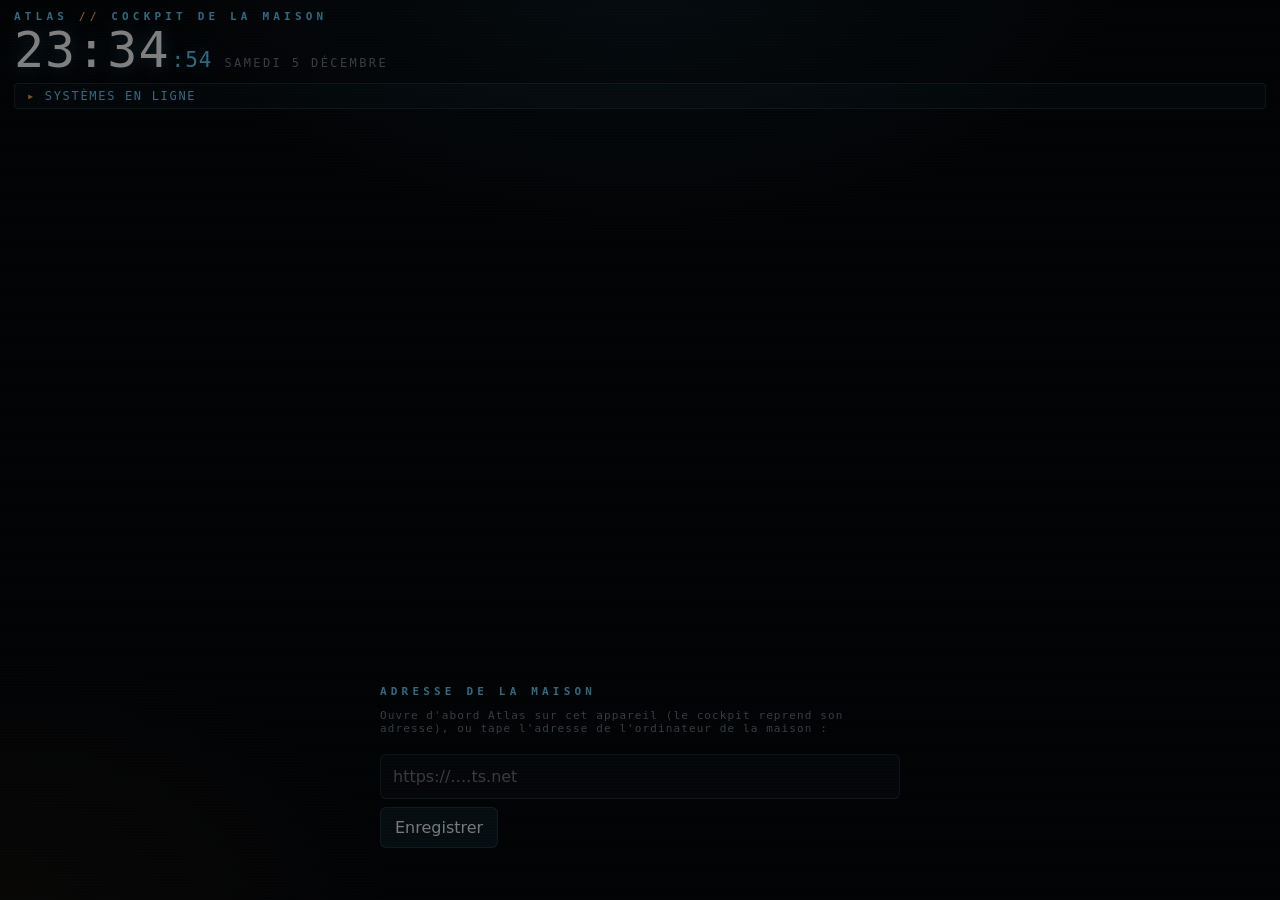
==== cockpit.html @ a4db7014 "v161 : tout le dimanche soir — le planning d'abord, puis les menus du lundi au dimanche faits pour l" ====
<!doctype html>
<html lang="fr">
<head>
<meta charset="utf-8">
<meta name="viewport" content="width=device-width, initial-scale=1, viewport-fit=cover">
<meta name="theme-color" content="#04060a">
<title>Cockpit Atlas</title>
<style>
  :root { --bg: #04060a; --carte: rgba(10, 14, 20, .94); --ambre: #ffb547; --ambre2: #ffd9a0; --cyan: #5fd3ff; --texte: #eef3f8; --doux: rgba(190, 215, 235, .55);
    --ligne: rgba(95, 211, 255, .16); --ligneA: rgba(255, 181, 71, .28); --ok: #6ef0b8; --alerte: #ff6b4a; color-scheme: dark; }
  * { box-sizing: border-box; -webkit-tap-highlight-color: transparent; }
  html, body { margin: 0; background: var(--bg); color: var(--texte); font-family: system-ui, -apple-system, 'Segoe UI', Roboto, sans-serif; }
  body { padding: 10px 14px 12px; min-height: 100vh; overflow-x: hidden; display: flex; flex-direction: column;
    background: radial-gradient(55% 45% at 50% -5%, rgba(95, 211, 255, .09), transparent 70%), radial-gradient(45% 40% at 0% 100%, rgba(255, 181, 71, .05), transparent 70%), var(--bg); }
  body::before { content: ''; position: fixed; inset: 0; pointer-events: none; z-index: 7; background: repeating-linear-gradient(0deg, rgba(255, 255, 255, .018) 0 1px, transparent 1px 3px); }
  body.nuit::after { content: ''; position: fixed; inset: 0; background: rgba(0, 0, 0, .5); pointer-events: none; z-index: 8; }
  .mono { font-family: ui-monospace, 'DejaVu Sans Mono', 'Roboto Mono', monospace; }
  svg.ic { width: 22px; height: 22px; fill: none; stroke: currentColor; stroke-width: 1.6; stroke-linecap: round; stroke-linejoin: round; }

  /* l'en-tête */
  header { display: grid; grid-template-columns: auto 1fr; grid-template-areas: 'titre etat' 'bandeau bandeau'; align-items: center; gap: 8px 14px; margin-bottom: 8px; }
  header > div:first-child { grid-area: titre; } .etat { grid-area: etat; } .bandeau { grid-area: bandeau; }
  .marque { font: 600 11px ui-monospace, monospace; letter-spacing: .38em; color: var(--cyan); }
  .marque b { color: var(--ambre); font-weight: 600; }
  .horloge { display: flex; align-items: baseline; gap: 12px; margin-top: 2px; }
  .heure { font: 200 clamp(34px, 4vw, 50px)/1 ui-monospace, monospace; letter-spacing: .02em; color: #fff; text-shadow: 0 0 18px rgba(95, 211, 255, .35); }
  .heure small { font-size: .42em; color: var(--cyan); margin-left: 2px; }
  .date { font: 12px ui-monospace, monospace; letter-spacing: .2em; color: var(--doux); text-transform: uppercase; }
  .bandeau { border: 1px solid var(--ligne); border-radius: 4px; padding: 5px 12px; font: 12px ui-monospace, monospace; letter-spacing: .14em; color: var(--cyan); white-space: nowrap; overflow: hidden; text-overflow: ellipsis; background: rgba(95, 211, 255, .04); }
  .bandeau span { transition: opacity .5s; }
  .bandeau::before { content: '▸ '; color: var(--ambre); }
  .etat { display: flex; gap: 8px; flex-wrap: wrap; justify-content: flex-end; }
  .puce { display: flex; align-items: center; gap: 7px; border: 1px solid var(--ligne); border-radius: 8px; padding: 6px 9px; font: 10.5px ui-monospace, monospace; letter-spacing: .08em; color: var(--doux); text-transform: uppercase; white-space: nowrap; }
  .puce b { color: var(--texte); font-weight: 600; }
  .puce.reglages { cursor: pointer; background: none; padding: 5px 7px; color: var(--doux); } .puce.reglages svg.ic { width: 16px; height: 16px; } .puce.reglages:active { color: var(--cyan); border-color: var(--cyan); }
  .led { width: 7px; height: 7px; border-radius: 50%; background: var(--doux); flex: 0 0 auto; }
  .led.ok { background: var(--ok); box-shadow: 0 0 8px var(--ok); } .led.al { background: var(--alerte); box-shadow: 0 0 8px var(--alerte); animation: clig 1.2s steps(2) infinite; } .led.am { background: var(--ambre); box-shadow: 0 0 8px var(--ambre); }
  @keyframes clig { 50% { opacity: .25; } }

  /* la grille : trois colonnes, sans défilement (tablette en paysage) ; la hauteur VISIBLE (dvh : sans la barre de Chrome) */
  body { height: 100vh; height: 100dvh; min-height: 0; } header { flex: 0 0 auto; }
  main { display: grid; gap: 10px; grid-template-columns: minmax(250px, 285px) minmax(0, 1fr) minmax(280px, 335px); flex: 1 1 auto; min-height: 0; }
  .col { display: flex; flex-direction: column; gap: 10px; min-height: 0; }
  .carte { position: relative; background: var(--carte); border: 1px solid var(--ligne); border-radius: 6px; padding: 12px 13px 13px; min-width: 0; min-height: 0; display: flex; flex-direction: column; }
  .carte::before, .carte::after { content: ''; position: absolute; width: 12px; height: 12px; border-color: var(--cyan); border-style: solid; opacity: .8; pointer-events: none; }
  .carte::before { left: -1px; top: -1px; border-width: 2px 0 0 2px; border-top-left-radius: 6px; }
  .carte::after { right: -1px; bottom: -1px; border-width: 0 2px 2px 0; border-bottom-right-radius: 6px; }
  .carte.grand { flex: 1; }
  .carte h2 { margin: 0 0 10px; font: 600 10.5px ui-monospace, monospace; letter-spacing: .32em; color: var(--cyan); display: flex; justify-content: space-between; align-items: center; gap: 8px; flex: 0 0 auto; }
  .carte h2 i { font-style: normal; color: var(--ambre); margin-right: 8px; }
  .carte h2 span { color: var(--doux); letter-spacing: .12em; font-weight: 400; font-size: 10px; }
  .defile { overflow-y: auto; min-height: 0; scrollbar-width: thin; scrollbar-color: rgba(95, 211, 255, .35) transparent; }
  .defile::-webkit-scrollbar { width: 3px; } .defile::-webkit-scrollbar-thumb { background: rgba(95, 211, 255, .35); border-radius: 2px; } /* une fine barre : il y a la suite plus bas */

  /* les scènes */
  .scenes { display: grid; grid-template-columns: repeat(3, 1fr); gap: 7px; }
  .scene { position: relative; display: flex; flex-direction: column; align-items: center; justify-content: center; gap: 6px; min-height: 60px; padding: 8px 4px; border-radius: 4px; border: 1px solid var(--ligne); background: linear-gradient(180deg, rgba(95, 211, 255, .07), rgba(95, 211, 255, .02)); color: var(--cyan); cursor: pointer; transition: background .15s, transform .1s; }
  .scene span { font: 600 9.5px ui-monospace, monospace; letter-spacing: .14em; color: var(--texte); text-transform: uppercase; text-align: center; line-height: 1.25; }
  .scene:active { transform: scale(.96); background: rgba(95, 211, 255, .2); }
  .scene.danger { border-color: rgba(255, 107, 74, .6); color: var(--alerte); background: linear-gradient(180deg, rgba(255, 107, 74, .14), rgba(255, 107, 74, .04)); }
  .scene.fait { background: rgba(110, 240, 184, .2); border-color: var(--ok); color: var(--ok); }

  /* l'agenda : une ligne de temps */
  .rdv { position: relative; display: grid; grid-template-columns: 46px 1fr; gap: 8px; padding: 6px 0; font-size: 13.5px; }
  .rdv .h { font: 600 12.5px ui-monospace, monospace; color: var(--ambre2); }
  .rdv .t { border-left: 1px solid var(--ligneA); padding-left: 10px; position: relative; }
  .rdv .t::before { content: ''; position: absolute; left: -4px; top: 6px; width: 7px; height: 7px; border-radius: 50%; background: var(--bg); border: 1px solid var(--ambre); }
  .rdv.prochain .t::before { background: var(--ambre); box-shadow: 0 0 8px var(--ambre); }
  .rdv.passe { opacity: .35; }
  .jour { font: 10px ui-monospace, monospace; letter-spacing: .3em; color: var(--doux); margin: 10px 0 2px; }

  /* les marchés */
  .marche { display: grid; grid-template-columns: 1fr 1fr; gap: 7px; }
  .prix { border: 1px solid var(--ligne); border-radius: 4px; padding: 7px 9px 5px; }
  .prix .s { display: flex; justify-content: space-between; font: 10px ui-monospace, monospace; color: var(--doux); letter-spacing: .14em; }
  .prix .p { font: 500 16px ui-monospace, monospace; margin-top: 2px; }
  .prix svg { width: 100%; height: 22px; display: block; margin-top: 3px; }
  .haut { color: var(--ok); } .bas { color: var(--alerte); }

  /* le plan */
  #plan { flex: 1; min-height: 0; display: flex; } #plan svg { width: 100%; height: 100%; display: block; }
  #plan .piece { cursor: pointer; }
  #plan text { font-family: ui-monospace, monospace; pointer-events: none; }
  @keyframes onde { 0% { r: 7; opacity: .9; } 100% { r: 26; opacity: 0; } }
  #plan .onde { animation: onde 1.6s ease-out infinite; }
  @keyframes tourne { to { transform: rotate(360deg); } }
  #plan .radar { transform-box: fill-box; transform-origin: center; animation: tourne 7s linear infinite; }

  /* les lumières */
  .grille { display: grid; grid-template-columns: repeat(auto-fill, minmax(116px, 1fr)); gap: 7px; }
  .carte.lum { flex: 0 1 auto; max-height: 44%; }
  .tuile { position: relative; border: 1px solid var(--ligne); border-radius: 4px; padding: 8px 10px; background: rgba(255, 255, 255, .015); cursor: pointer; user-select: none; min-height: 56px; display: flex; flex-direction: column; justify-content: space-between; transition: background .25s, border-color .25s; }
  .tuile .nom { font-size: 13px; line-height: 1.2; }
  .tuile .val { font: 10.5px ui-monospace, monospace; letter-spacing: .1em; color: var(--doux); text-transform: uppercase; }
  .tuile.on { background: linear-gradient(180deg, rgba(255, 181, 71, .2), rgba(255, 181, 71, .07)); border-color: rgba(255, 181, 71, .7); }
  .tuile.on .val { color: var(--ambre2); }
  .tuile.on::after { content: ''; position: absolute; right: 8px; top: 9px; width: 6px; height: 6px; border-radius: 50%; background: var(--ambre); box-shadow: 0 0 8px var(--ambre); }
  .tuile.hs { opacity: .35; }
  .tuile input[type=range] { width: 100%; accent-color: var(--ambre); margin: 6px 0 0; height: 20px; }

  /* les caméras */
  .cams { display: grid; grid-template-columns: repeat(2, 1fr); gap: 7px; flex: 0 0 auto; }
  .cam { position: relative; border: 1px solid var(--ligne); border-radius: 4px; overflow: hidden; background: #010203; aspect-ratio: 16 / 10; cursor: pointer; }
  .cam img { width: 100%; height: 100%; object-fit: cover; display: block; filter: saturate(.85) contrast(1.05); }
  .cam .lab { position: absolute; left: 7px; top: 6px; font: 9.5px ui-monospace, monospace; letter-spacing: .16em; color: var(--texte); text-shadow: 0 0 4px #000; }
  .cam .info { position: absolute; right: 7px; bottom: 6px; font: 9.5px ui-monospace, monospace; letter-spacing: .1em; color: var(--doux); text-shadow: 0 0 4px #000; }
  .cam .vide { position: absolute; inset: 0; display: grid; place-items: center; font: 10px ui-monospace, monospace; letter-spacing: .14em; color: var(--doux); text-align: center; padding: 6px; background: repeating-linear-gradient(45deg, rgba(95, 211, 255, .03) 0 6px, transparent 6px 12px); }
  .cam .rec { position: absolute; right: 7px; top: 6px; font: 600 9.5px ui-monospace, monospace; color: var(--alerte); letter-spacing: .14em; animation: clig 1s steps(2) infinite; }
  .cam.mouv { border-color: var(--alerte); }
  .cam .surv { position: absolute; right: 7px; top: 6px; font: 600 9.5px ui-monospace, monospace; color: #ff8a70; letter-spacing: .14em; text-shadow: 0 0 6px rgba(255, 107, 74, .6); }
  .cam .repos { position: absolute; right: 7px; top: 6px; font: 9.5px ui-monospace, monospace; color: var(--doux); letter-spacing: .14em; }
  .cam.hs .lab { color: var(--alerte); }

  /* le journal d'alertes */
  .log { font: 12px/1.45 ui-monospace, monospace; }
  .entree { display: grid; grid-template-columns: auto 1fr; gap: 8px; padding: 6px 0 6px 8px; border-left: 2px solid var(--ligne); margin-bottom: 4px; }
  .entree .h { color: var(--doux); }
  .entree .g { color: var(--cyan); letter-spacing: .1em; }
  .entree .t { grid-column: 1 / -1; color: var(--texte); font-family: system-ui, sans-serif; font-size: 12.5px; }
  .entree.urgent { border-left-color: var(--alerte); background: rgba(255, 107, 74, .06); } .entree.urgent .g { color: var(--alerte); }
  .entree.attention { border-left-color: var(--ambre); }
  .entree img { width: 100%; max-height: 90px; object-fit: cover; border-radius: 3px; grid-column: 1 / -1; opacity: .9; }
  .muted { color: var(--doux); font: 11px ui-monospace, monospace; letter-spacing: .1em; }
  .reserve { height: 150px; flex: 0 0 auto; } /* le coin d'Atlas (son visage, en bas à droite) */

  /* le poste de travail (l'ordinateur) : la session de trading, la boîte noire */
  .travail .prix svg { height: 46px; } .travail .prix .p { font-size: 20px; }
  .sess { display: grid; grid-template-columns: repeat(4, minmax(0, 1fr)); gap: 8px; }
  .kpi { border: 1px solid var(--ligne); border-radius: 4px; padding: 8px 10px; }
  .kpi .k { font: 10px ui-monospace, monospace; letter-spacing: .16em; color: var(--doux); }
  .kpi .v { font: 500 20px ui-monospace, monospace; margin-top: 3px; white-space: nowrap; overflow: hidden; text-overflow: ellipsis; }
  .jauge { height: 5px; border-radius: 3px; background: rgba(255, 255, 255, .06); margin-top: 7px; overflow: hidden; } .jauge i { display: block; height: 100%; background: var(--ok); }
  .trades { width: 100%; border-collapse: collapse; font: 12px ui-monospace, monospace; }
  .trades th { text-align: left; font-weight: 400; color: var(--doux); letter-spacing: .14em; font-size: 10px; padding: 4px 6px; border-bottom: 1px solid var(--ligne); }
  .trades td { padding: 6px; border-bottom: 1px solid rgba(95, 211, 255, .06); } .trades tr.ouvert td { color: var(--ambre2); }

  /* le démarrage */
  #boot { position: fixed; inset: 0; z-index: 20; background: var(--bg); display: grid; place-items: center; transition: opacity .6s; }
  #boot div { font: 12px/2 ui-monospace, monospace; letter-spacing: .25em; color: var(--cyan); min-width: 340px; }
  #boot p { margin: 0; opacity: 0; transition: opacity .3s; } #boot p.v { opacity: 1; } #boot b { color: var(--ok); font-weight: 400; float: right; }
  .toast { position: fixed; left: 50%; top: 12px; transform: translateX(-50%); z-index: 9; padding: 9px 16px; border-radius: 6px; background: rgba(4, 6, 10, .96); border: 1px solid var(--cyan); color: var(--cyan); font: 12px ui-monospace, monospace; letter-spacing: .14em; opacity: 0; transition: opacity .3s; pointer-events: none; text-transform: uppercase; }
  .config { max-width: 520px; margin: 40px auto; }
  .config input { width: 100%; font: inherit; padding: 12px; border-radius: 6px; border: 1px solid var(--ligne); background: var(--carte); color: var(--texte); margin: 8px 0; }
  .config button { font: inherit; color: var(--texte); background: rgba(95, 211, 255, .1); border: 1px solid var(--ligne); border-radius: 6px; padding: 10px 14px; }
  /* la salle de contrôle (les 4 écrans de l'ordinateur) : une seule vue par écran, en grand — cockpit.html?vue=jumeau|cameras|marches|journal */
  html body.vue main { grid-template-columns: minmax(0, 1fr); grid-template-rows: minmax(0, 1fr); grid-template-areas: none; height: auto; } html body.vue .col { display: contents; } html body.vue .carte { grid-area: auto; max-height: none; } body.vue .reserve, body.vue section.carte { display: none; }
  body.vue-jumeau section.z-plan, body.vue-cameras section.z-cams, body.vue-journal section.z-log, body.vue-marches section.z-marche, body.vue-marches section.z-agenda { display: flex; flex: 1 1 auto; min-height: 0; }
  html body.vue-marches main { grid-template-columns: minmax(0, 1fr) minmax(0, 1.6fr); }
  body.vue-cameras .cams { flex: 1; min-height: 0; grid-auto-rows: minmax(0, 1fr); } body.vue-cameras .cam { aspect-ratio: auto; } body.vue-cameras .cam .lab, body.vue-cameras .cam .rec, body.vue-cameras .cam .surv, body.vue-cameras .cam .repos { font-size: 13px; } body.vue-cameras .cam .vide { font-size: 14px; }
  body.vue-marches .marche { flex: 1; min-height: 0; grid-auto-rows: minmax(0, 1fr); gap: 12px; } body.vue-marches .prix { display: flex; flex-direction: column; padding: 16px 20px; }
  body.vue-marches .prix .s { font-size: 15px; } body.vue-marches .prix .p { font-size: clamp(34px, 3.4vw, 58px); margin-top: 8px; } body.vue-marches .prix svg { flex: 1; height: auto; min-height: 60px; margin-top: 12px; }
  body.vue-marches .rdv { font-size: 19px; grid-template-columns: 70px 1fr; padding: 9px 0; } body.vue-marches .rdv .h { font-size: 17px; } body.vue-marches .jour { font-size: 13px; } body.vue-marches #agenda { overflow-y: auto; }
  body.vue-journal .log { font-size: 15px; } body.vue-journal .entree .t { font-size: 16px; } body.vue-journal .entree img { max-height: 220px; } body.vue-journal #alertes { overflow-y: auto; }
  body.vue .carte h2 { font-size: 13px; }
  /* le panneau de commandes : un bouton pour chaque chose qu'Atlas sait faire (en plus de la voix) */
  .puce.cmd { cursor: pointer; background: rgba(255, 181, 71, .08); border-color: var(--ligneA); color: var(--ambre2); font-weight: 600; }
  .puce.cmd svg.ic { width: 15px; height: 15px; } .puce.cmd:active { background: rgba(255, 181, 71, .22); }
  .scene.tout { border-color: var(--ligneA); color: var(--ambre); background: linear-gradient(180deg, rgba(255, 181, 71, .1), rgba(255, 181, 71, .02)); }
  button.vue { font: 600 9.5px ui-monospace, monospace; letter-spacing: .18em; color: var(--ambre); background: rgba(255, 181, 71, .07); border: 1px solid var(--ligneA); border-radius: 4px; padding: 4px 8px; cursor: pointer; }
  #pc { position: fixed; inset: 0; z-index: 30; display: flex; justify-content: center; align-items: stretch; padding: max(14px, env(safe-area-inset-top)) 14px max(14px, env(safe-area-inset-bottom));
    background: rgba(2, 4, 8, .82); backdrop-filter: blur(6px); -webkit-backdrop-filter: blur(6px); opacity: 0; pointer-events: none; transition: opacity .2s; }
  #pc.ouvert { opacity: 1; pointer-events: auto; }
  #pc .boite { position: relative; width: 100%; max-width: 1180px; display: grid; grid-template-columns: 190px minmax(0, 1fr); grid-template-rows: auto minmax(0, 1fr); gap: 12px 16px;
    background: var(--carte); border: 1px solid var(--ligne); border-radius: 8px; padding: 16px 18px; box-shadow: 0 0 60px rgba(95, 211, 255, .08); transform: translateY(8px); transition: transform .2s; }
  #pc.ouvert .boite { transform: none; }
  #pc .boite::before, #pc .boite::after { content: ''; position: absolute; width: 14px; height: 14px; border-color: var(--ambre); border-style: solid; pointer-events: none; }
  #pc .boite::before { left: -1px; top: -1px; border-width: 2px 0 0 2px; border-top-left-radius: 8px; } #pc .boite::after { right: -1px; bottom: -1px; border-width: 0 2px 2px 0; border-bottom-right-radius: 8px; }
  #pc .tete { grid-column: 1 / -1; display: flex; align-items: center; gap: 14px; }
  #pc .titre { font: 600 11px ui-monospace, monospace; letter-spacing: .34em; color: var(--cyan); white-space: nowrap; } #pc .titre b { color: var(--ambre); font-weight: 600; }
  #pc .cherche { flex: 1; min-width: 0; position: relative; }
  #pc .cherche input { width: 100%; font: 14px ui-monospace, monospace; letter-spacing: .04em; color: var(--texte); background: rgba(95, 211, 255, .04); border: 1px solid var(--ligne); border-radius: 6px; padding: 10px 12px 10px 36px; outline: none; }
  #pc .cherche input:focus { border-color: var(--cyan); } #pc .cherche svg.ic { position: absolute; left: 10px; top: 50%; transform: translateY(-50%); width: 17px; height: 17px; color: var(--doux); }
  #pc .ferme { flex: 0 0 auto; width: 40px; height: 40px; display: grid; place-items: center; border-radius: 6px; border: 1px solid var(--ligne); background: none; color: var(--doux); cursor: pointer; }
  #pc .ferme:active { color: var(--cyan); border-color: var(--cyan); }
  #pc nav { display: flex; flex-direction: column; gap: 4px; overflow-y: auto; min-height: 0; scrollbar-width: none; }
  #pc nav button { display: flex; align-items: center; gap: 10px; text-align: left; font: 600 10.5px ui-monospace, monospace; letter-spacing: .16em; color: var(--doux); text-transform: uppercase; background: none; border: 1px solid transparent; border-radius: 5px; padding: 9px 10px; cursor: pointer; white-space: nowrap; }
  #pc nav button svg.ic { width: 17px; height: 17px; flex: 0 0 auto; } #pc nav button i { font-style: normal; margin-left: auto; color: rgba(190, 215, 235, .35); font-weight: 400; }
  #pc nav button.on { color: var(--ambre2); border-color: var(--ligneA); background: rgba(255, 181, 71, .07); } #pc nav button.on svg.ic { color: var(--ambre); }
  #pc .liste { overflow-y: auto; min-height: 0; padding-right: 4px; scrollbar-width: thin; scrollbar-color: rgba(95, 211, 255, .35) transparent; overscroll-behavior: contain; }
  #pc .groupe { font: 600 10px ui-monospace, monospace; letter-spacing: .32em; color: var(--cyan); margin: 4px 0 8px; display: flex; align-items: center; gap: 10px; }
  #pc .groupe::after { content: ''; flex: 1; height: 1px; background: var(--ligne); } #pc .groupe:not(:first-child) { margin-top: 18px; }
  #pc .tuiles { display: grid; grid-template-columns: repeat(auto-fill, minmax(168px, 1fr)); gap: 8px; }
  #pc .cmd-b { position: relative; display: grid; grid-template-columns: auto minmax(0, 1fr); grid-template-rows: auto auto; column-gap: 10px; align-items: center; text-align: left; min-height: 62px; padding: 9px 11px; border-radius: 5px;
    border: 1px solid var(--ligne); background: linear-gradient(180deg, rgba(95, 211, 255, .06), rgba(95, 211, 255, .015)); color: var(--cyan); cursor: pointer; font: inherit; transition: background .15s, transform .1s, border-color .15s; }
  #pc .cmd-b svg.ic { grid-row: 1 / 3; width: 21px; height: 21px; }
  #pc .cmd-b b { font-weight: 500; font-size: 13.5px; line-height: 1.2; color: var(--texte); }
  #pc .cmd-b small { font: 10px/1.3 ui-monospace, monospace; letter-spacing: .02em; color: var(--doux); margin-top: 3px; white-space: nowrap; overflow: hidden; text-overflow: ellipsis; }
  #pc .cmd-b.saisie::after { content: '…'; position: absolute; right: 8px; top: 4px; color: var(--ambre); font-weight: 700; } #pc .cmd-b.saisie b { padding-right: 12px; }
  #pc .cmd-b.sensible { border-color: rgba(255, 181, 71, .35); }
  #pc .cmd-b:active { transform: scale(.97); background: rgba(95, 211, 255, .18); }
  #pc .cmd-b.fait { background: rgba(110, 240, 184, .18); border-color: var(--ok); } #pc .cmd-b.fait svg.ic { color: var(--ok); }
  #pc .rien { font: 11px ui-monospace, monospace; letter-spacing: .12em; color: var(--doux); padding: 20px 0; }
  #pc .aide { font: 10px ui-monospace, monospace; letter-spacing: .12em; color: rgba(190, 215, 235, .4); margin-top: 16px; line-height: 1.6; }
  #pc .feuille { position: absolute; left: 50%; bottom: 18px; transform: translate(-50%, 20px); width: min(560px, calc(100% - 28px)); padding: 16px; border-radius: 8px; background: #071019; border: 1px solid var(--ambre);
    box-shadow: 0 0 40px rgba(255, 181, 71, .18); opacity: 0; pointer-events: none; transition: opacity .2s, transform .2s; z-index: 2; }
  #pc .feuille.vu { opacity: 1; pointer-events: auto; transform: translate(-50%, 0); }
  #pc .feuille label { display: block; font: 600 10.5px ui-monospace, monospace; letter-spacing: .24em; color: var(--ambre2); margin-bottom: 9px; text-transform: uppercase; }
  #pc .feuille .ligne { display: flex; gap: 8px; } #pc .feuille input { flex: 1; min-width: 0; font: 15px system-ui, sans-serif; color: var(--texte); background: rgba(255, 255, 255, .04); border: 1px solid var(--ligneA); border-radius: 6px; padding: 11px 12px; outline: none; }
  #pc .feuille button { font: 600 11px ui-monospace, monospace; letter-spacing: .16em; border-radius: 6px; padding: 0 14px; cursor: pointer; }
  #pc .feuille .ok { color: #1a1204; background: var(--ambre); border: 1px solid var(--ambre); } #pc .feuille .non { color: var(--doux); background: none; border: 1px solid var(--ligne); }
  #pc .feuille .ex { font: 10.5px ui-monospace, monospace; color: var(--doux); margin-top: 8px; letter-spacing: .04em; }
  /* une tablette en paysage un peu étroite : les colonnes des côtés se resserrent */
  @media (orientation: landscape) and (max-width: 1150px) {
    main { grid-template-columns: minmax(205px, 245px) minmax(0, 1fr) minmax(225px, 285px); }
    .puce { padding: 5px 7px; font-size: 9.5px; }
  }
  /* la tablette en portrait : deux colonnes, tout sur un seul écran (rien qui disparaît en bas) */
  @media (orientation: portrait) and (min-width: 700px) {
    body:not(.travail) main { grid-template-columns: 1fr 1fr; grid-template-rows: auto minmax(0, 1.3fr) auto minmax(0, 1fr) auto;
      grid-template-areas: 'scenes scenes' 'plan plan' 'cams log' 'lum log' 'agenda marche'; }
    body:not(.travail) .col { display: contents; } body:not(.travail) .reserve { display: none; }
    .z-scenes { grid-area: scenes; } .z-agenda { grid-area: agenda; } .z-marche { grid-area: marche; } .z-plan { grid-area: plan; } .z-lum { grid-area: lum; } .z-cams { grid-area: cams; } .z-log { grid-area: log; }
    body:not(.travail) .scenes { grid-template-columns: repeat(6, 1fr); } #agenda { max-height: 190px; } body:not(.travail) .carte.lum { max-height: none; }
  }
  /* un téléphone, ou une tablette en paysage très étroite : une seule colonne qui défile */
  @media (max-width: 699px), (orientation: landscape) and (max-width: 860px) {
    body { height: auto; }
    header { grid-template-columns: 1fr; grid-template-areas: 'titre' 'etat' 'bandeau'; } .etat { justify-content: flex-start; }
    main, body:not(.travail) main { grid-template-columns: minmax(0, 1fr); grid-template-rows: none; grid-template-areas: none; height: auto; }
    .col, body:not(.travail) .col { display: flex; } .z-scenes, .z-agenda, .z-marche, .z-plan, .z-lum, .z-cams, .z-log { grid-area: auto; }
    .carte.grand, .carte.lum { flex: 0 0 auto; max-height: none; } #plan { min-height: 430px; } #plan:not(:has(#jumeau)) { min-height: 0; } #plan:not(:has(#jumeau)) svg { height: auto; } .defile { overflow: visible; } .reserve { height: 96px; }
    .col { min-width: 0; } .carte h2 { flex-wrap: wrap; row-gap: 6px; } .carte h2 span { text-align: right; }
    .scenes { grid-template-columns: repeat(3, minmax(0, 1fr)); } .sess { grid-template-columns: repeat(2, minmax(0, 1fr)); } #noire { overflow-x: auto; }
    body { padding-left: max(10px, env(safe-area-inset-left)); padding-right: max(10px, env(safe-area-inset-right)); }
    .heure { font-size: 40px; } .date { font-size: 11px; letter-spacing: .14em; } .horloge { flex-wrap: wrap; gap: 4px 10px; }
    #pc { padding: 0; } #pc .boite { grid-template-columns: minmax(0, 1fr); grid-template-rows: auto auto minmax(0, 1fr); border-radius: 0; border: 0; padding: max(12px, env(safe-area-inset-top)) 12px max(12px, env(safe-area-inset-bottom)); }
    #pc .boite::before, #pc .boite::after { display: none; } #pc .titre { display: none; }
    #pc nav { flex-direction: row; overflow-x: auto; overflow-y: hidden; margin: 0 -12px; padding: 0 12px 2px; } #pc nav button { padding: 8px 10px; border-color: var(--ligne); } #pc nav button i { display: none; }
    #pc .tuiles { grid-template-columns: repeat(2, minmax(0, 1fr)); gap: 7px; } #pc .cmd-b { min-height: 64px; padding: 9px; column-gap: 8px; } #pc .cmd-b b { font-size: 13px; }
  }
</style>
</head>
<body>
<div id="boot"><div id="boot-l"></div></div>
<header>
  <div>
    <div class="marque" id="marque">ATLAS <b>//</b> COCKPIT DE LA MAISON</div>
    <div class="horloge"><div class="heure" id="heure">--:--</div><div class="date" id="date"></div></div>
  </div>
  <div class="bandeau"><span id="bandeau">SYSTÈMES EN LIGNE</span></div>
  <div class="etat" id="etat"></div>
</header>
<main id="main"></main>
<div class="toast" id="toast"></div>
<div id="config" class="config" hidden>
  <div class="marque">ADRESSE DE LA MAISON</div>
  <p class="muted">Ouvre d'abord Atlas sur cet appareil (le cockpit reprend son adresse), ou tape l'adresse de l'ordinateur de la maison :</p>
  <input id="adresse" placeholder="https://….ts.net" autocomplete="off">
  <button id="adresse-ok">Enregistrer</button>
</div>
<script>
'use strict';
/* Le cockpit de la maison, façon salle de contrôle : scènes, agenda, marchés, plan (avec le radar), lumières et prises,
   caméras, journal des alertes — en direct. Il reprend l'adresse de la maison des réglages d'Atlas (même appareil) ;
   tout passe par l'ordinateur de la maison (Tailscale). Pensé pour une tablette au mur : léger, sans émoji. */
const $ = s => document.querySelector(s);
const esc = s => String(s == null ? '' : s).replace(/[&<>"']/g, c => ({ '&': '&amp;', '<': '&lt;', '>': '&gt;', '"': '&quot;', "'": '&#39;' }[c]));
const N = t => String(t || '').toLowerCase().normalize('NFD').replace(/[̀-ͯ]/g, '').replace(/[^a-z0-9]+/g, ' ').trim();
const propre = t => String(t || '').replace(/[\p{Extended_Pictographic}️‍]/gu, '').replace(/\s+/g, ' ').trim(); // sans émoji
let S = {}; try { S = JSON.parse(localStorage.getItem('atlas-etat') || '{}'); } catch (e) { S = {}; }
const reglages = S.settings || {};
const DIESE = new URLSearchParams(location.hash.slice(1)); // la salle de contrôle donne l'adresse de la maison après le « # » (elle ne part jamais sur le réseau)
if (/^https:\/\/[^/]+$/.test(DIESE.get('maison') || '')) { try { localStorage.setItem('cockpit-adresse', DIESE.get('maison')); } catch (e) { /* rien */ } history.replaceState(null, '', location.pathname + location.search); }
const VUE = ['jumeau', 'cameras', 'marches', 'journal'].includes(new URLSearchParams(location.search).get('vue')) ? new URLSearchParams(location.search).get('vue') : '';
let ROOT = ''; try { ROOT = localStorage.getItem('cockpit-adresse') || ''; } catch (e) { /* rien */ }
if (!ROOT) ROOT = (reglages.localUrl || '').replace(/\/+$/, '').replace(/\/v1$/, '');
if (!/^https?:\/\//.test(ROOT) || /localhost:11434/.test(ROOT)) ROOT = '';
if (location.pathname.startsWith('/salle/')) ROOT = location.origin; // la salle de contrôle : servie par l'ordinateur de la maison lui-même
// la liaison avec l'ordinateur de la maison : si elle tombe (souvent Tailscale coupé sur la tablette), on le dit en grand
const liaison = { ok: Date.now(), ko: 0, perdue: false };
function liaisonMaj() {
  const perdue = liaison.ko > 0 && Date.now() - liaison.ok > 45000;
  if (perdue === liaison.perdue) return;
  liaison.perdue = perdue;
  let el = document.getElementById('liaison');
  if (perdue && !el) {
    el = document.createElement('div'); el.id = 'liaison';
    el.style.cssText = 'position:fixed;left:50%;top:50%;transform:translate(-50%,-50%);z-index:15;max-width:560px;width:calc(100% - 32px);padding:22px 24px;border-radius:8px;background:rgba(30,6,4,.96);border:1px solid var(--alerte);box-shadow:0 0 40px rgba(255,107,74,.35);text-align:center;font:13px/1.6 ui-monospace,monospace;letter-spacing:.06em;color:var(--texte)';
    el.innerHTML = '<div style="font-weight:600;letter-spacing:.3em;color:var(--alerte);margin-bottom:10px">LIAISON PERDUE AVEC LA MAISON</div>Cet écran ne joint plus l\'ordinateur de la maison : les lumières, les caméras et l\'agenda ne peuvent pas s\'afficher.<br><br>Sur cet appareil, ouvre l\'appli <b>Tailscale</b> et touche « Connecter ». Tout revient tout seul dès que la liaison est rétablie.<div class="muted" id="liaison-t" style="margin-top:10px"></div>';
    document.body.appendChild(el);
  }
  if (!perdue && el) { el.remove(); tout(); } // la liaison est revenue : on recharge tout
}
setInterval(() => { liaisonMaj(); const t = document.getElementById('liaison-t'); if (t) t.textContent = `DERNIER CONTACT : ${hh(new Date(liaison.ok))}`; }, 5000);
async function appel(chemin, corps, ms = 15000) {
  const ctl = new AbortController(), tm = setTimeout(() => ctl.abort(), ms);
  try {
    let r;
    try { r = await fetch(ROOT + chemin, { method: corps ? 'POST' : 'GET', headers: corps ? { 'Content-Type': 'application/json' } : {}, body: corps ? JSON.stringify(corps) : undefined, cache: 'no-store', signal: ctl.signal }); }
    catch (e) { liaison.ko++; liaisonMaj(); throw e; }
    liaison.ok = Date.now(); liaison.ko = 0; liaisonMaj();
    if (!r.ok) throw new Error(r.status);
    return /image/.test(r.headers.get('Content-Type') || '') ? r.blob() : r.json();
  } finally { clearTimeout(tm); }
}
const hh = d => `${String(d.getHours()).padStart(2, '0')}:${String(d.getMinutes()).padStart(2, '0')}`;
const nf = (v, d = 2) => Number(v).toLocaleString('fr-FR', { maximumFractionDigits: d, minimumFractionDigits: d });

/* ---------- les icônes (des traits, pas d'émoji) ---------- */
const IC = {
  power: '<path d="M12 3v8"/><path d="M6.3 6.6a8 8 0 1 0 11.4 0"/>',
  reglages: '<circle cx="12" cy="12" r="3"/><path d="M12 2.5v2.2M12 19.3v2.2M2.5 12h2.2M19.3 12h2.2M5.3 5.3l1.6 1.6M17.1 17.1l1.6 1.6M5.3 18.7l1.6-1.6M17.1 6.9l1.6-1.6"/>',
  porte: '<path d="M6 21V3h11v18"/><path d="M14 12h.01"/><path d="M3 21h18"/>',
  maison: '<path d="M3 11l9-7 9 7v10H3z"/><path d="M9 21v-6h6v6"/>',
  lune: '<path d="M20 14.5A8 8 0 1 1 9.5 4a6.5 6.5 0 0 0 10.5 10.5z"/>',
  soleil: '<circle cx="12" cy="12" r="4"/><path d="M12 2v2M12 20v2M4.9 4.9l1.4 1.4M17.7 17.7l1.4 1.4M2 12h2M20 12h2M4.9 19.1l1.4-1.4M17.7 6.3l1.4-1.4"/>',
  film: '<rect x="3" y="5" width="18" height="14" rx="2"/><path d="M7 5v14M17 5v14M3 9.5h4M3 14.5h4M17 9.5h4M17 14.5h4"/>',
  musique: '<path d="M9 18V5l11-2v13"/><circle cx="6" cy="18" r="3"/><circle cx="17" cy="16" r="3"/>',
  bouclier: '<path d="M12 3l8 3v6c0 5-3.5 8-8 9-4.5-1-8-4-8-9V6z"/><path d="M8.5 12l2.5 2.5 4.5-5"/>',
  radar: '<circle cx="12" cy="12" r="9"/><circle cx="12" cy="12" r="5"/><path d="M12 12l6.4-6.4"/>',
  manette: '<rect x="2" y="7" width="20" height="11" rx="5"/><path d="M7 10.5v4M5 12.5h4M15.5 11.5h.01M18 13.5h.01"/>',
  robot: '<rect x="5" y="8" width="14" height="11" rx="3"/><path d="M12 4v4M9 13h.01M15 13h.01M9.5 16h5"/>',
  alerte: '<path d="M12 3l10 18H2z"/><path d="M12 10v5M12 18h.01"/>',
  courbe: '<path d="M3 17l5-6 4 3 6-8 3 3"/><path d="M3 21h18"/>',
  oeil: '<path d="M2 12s3.5-7 10-7 10 7 10 7-3.5 7-10 7S2 12 2 12z"/><circle cx="12" cy="12" r="3"/>',
  boite: '<rect x="3" y="7" width="18" height="13" rx="2"/><path d="M3 11h18M10 15h4M7 7V4h10v3"/>',
  mail: '<rect x="3" y="5" width="18" height="14" rx="2"/><path d="M3 7l9 6 9-6"/>',
  stop: '<rect x="6" y="6" width="12" height="12" rx="2"/>',
  calendrier: '<rect x="3" y="5" width="18" height="16" rx="2"/><path d="M3 10h18M8 3v4M16 3v4"/>',
  trophee: '<path d="M8 21h8M12 17v4M7 4h10v5a5 5 0 0 1-10 0z"/><path d="M17 6h3v2a3 3 0 0 1-3 3M7 6H4v2a3 3 0 0 0 3 3"/>',
  grille: '<rect x="3.5" y="3.5" width="7" height="7" rx="1.5"/><rect x="13.5" y="3.5" width="7" height="7" rx="1.5"/><rect x="3.5" y="13.5" width="7" height="7" rx="1.5"/><rect x="13.5" y="13.5" width="7" height="7" rx="1.5"/>',
  loupe: '<circle cx="11" cy="11" r="6.5"/><path d="M16 16l5 5"/>',
  croix: '<path d="M6 6l12 12M18 6L6 18"/>',
  ampoule: '<path d="M9 18h6M10 21h4"/><path d="M12 3a6 6 0 0 0-3.5 10.9c.6.5 1 1.2 1 2.1h5c0-.9.4-1.6 1-2.1A6 6 0 0 0 12 3z"/>',
  cube: '<path d="M12 2.5l8.5 4.8v9.4L12 21.5l-8.5-4.8V7.3z"/><path d="M3.5 7.3L12 12l8.5-4.7M12 12v9.5"/>',
  radio: '<rect x="3" y="8" width="18" height="12" rx="2"/><path d="M7 8l10-5"/><circle cx="15.5" cy="14" r="2.5"/><path d="M6.5 12.5h4M6.5 15.5h4"/>',
  horloge: '<circle cx="12" cy="12" r="9"/><path d="M12 7v5l3 2"/>',
  liste: '<path d="M9 6h11M9 12h11M9 18h11"/><path d="M4.5 6h.01M4.5 12h.01M4.5 18h.01"/>',
  note: '<path d="M5 3h10l4 4v14H5z"/><path d="M14 3v5h5M8.5 12.5h7M8.5 16.5h5"/>',
  cloche: '<path d="M6 16V11a6 6 0 0 1 12 0v5l1.5 2h-15z"/><path d="M10 20.5a2 2 0 0 0 4 0"/>',
  famille: '<circle cx="8.5" cy="7" r="3"/><circle cx="17" cy="9.5" r="2.3"/><path d="M3 20v-1.5A5.5 5.5 0 0 1 14 18.5V20"/><path d="M14.5 15.2A4.2 4.2 0 0 1 21 18.6V20"/>',
  bulle: '<path d="M4 5h16v11H9l-5 4z"/><path d="M8 9.5h8M8 12.5h5"/>',
  nuage: '<path d="M7 18a4.5 4.5 0 0 1-.6-9 6 6 0 0 1 11.4 1.6A3.8 3.8 0 0 1 17.5 18z"/>',
  journal: '<path d="M4 4h12v16H6a2 2 0 0 1-2-2z"/><path d="M16 8h4v10a2 2 0 0 1-2 2h-2"/><path d="M7.5 8.5h5M7.5 12h5M7.5 15.5h3"/>',
  volume: '<path d="M4 9.5h3.5L12 5v14l-4.5-4.5H4z"/><path d="M15.5 9a4 4 0 0 1 0 6M18 6.5a7.5 7.5 0 0 1 0 11"/>',
  moins: '<path d="M4 9.5h3.5L12 5v14l-4.5-4.5H4z"/><path d="M16 12h5"/>',
  pause: '<rect x="6.5" y="5" width="3.5" height="14" rx="1"/><rect x="14" y="5" width="3.5" height="14" rx="1"/>',
  lecture: '<path d="M7 4.5v15l12-7.5z"/>',
  micro: '<rect x="9" y="3" width="6" height="11" rx="3"/><path d="M5.5 11a6.5 6.5 0 0 0 13 0M12 17.5V21"/>',
  ordi: '<rect x="3" y="4" width="18" height="12" rx="1.5"/><path d="M8.5 20h7M12 16v4"/>',
  verrou: '<rect x="5" y="10.5" width="14" height="10" rx="2"/><path d="M8 10.5V7.5a4 4 0 0 1 8 0v3"/>',
  cerveau: '<path d="M9 4.5A3 3 0 0 0 6 7.5a3 3 0 0 0-1.5 5.3A3.2 3.2 0 0 0 7.5 18a2.6 2.6 0 0 0 4.5 1.5V5.8A2.6 2.6 0 0 0 9 4.5z"/><path d="M15 4.5a3 3 0 0 1 3 3 3 3 0 0 1 1.5 5.3 3.2 3.2 0 0 1-3 5.2 2.6 2.6 0 0 1-4.5 1.5"/>',
  camera: '<path d="M3 7.5h3.5L8.5 5h7l2 2.5H21V19H3z"/><circle cx="12" cy="13" r="3.5"/>',
  fusee: '<path d="M12 2.5c3 2.5 4.5 6 4.5 10L14 16h-4l-2.5-3.5c0-4 1.5-7.5 4.5-10z"/><circle cx="12" cy="9" r="1.6"/><path d="M10 16l-1 4.5 3-2 3 2-1-4.5M7.5 12.5L5 15l.5 3 2.5-2M16.5 12.5L19 15l-.5 3-2.5-2"/>',
  coeur: '<path d="M12 20s-7.5-4.6-7.5-10A4.3 4.3 0 0 1 12 7.3 4.3 4.3 0 0 1 19.5 10c0 5.4-7.5 10-7.5 10z"/>',
  sortie: '<path d="M10 4H5v16h5"/><path d="M14 8l4 4-4 4M18 12H9"/>',
  bowl: '<path d="M3 11h18a9 9 0 0 1-18 0z"/><path d="M8 7c0-1.5 1-2 1-3M12 7c0-1.5 1-2 1-3M16 7c0-1.5 1-2 1-3"/>',
};
const POSTE = new URLSearchParams(location.search).get('poste') === 'travail' ? 'travail' : 'maison'; // l'ordinateur : le poste de travail
// un toucher dans le cockpit : il est ici (Atlas le suit d'un appareil à l'autre)
document.addEventListener('pointerdown', () => { try { if (window.parent !== window && window.parent.CONSTELLATION) window.parent.CONSTELLATION.actif(); } catch (e) { /* rien */ } }, { passive: true, capture: true });
const ic = k => `<svg class="ic" viewBox="0 0 24 24">${IC[k]}</svg>`;

/* ---------- les scènes : elles passent par Atlas (le cockpit vit dans Atlas), comme si on les lui disait ---------- */
const REGLAGES = (() => { try { return window.parent !== window && typeof window.parent.ouvreReglages === 'function' ? window.parent.ouvreReglages : null; } catch (e) { return null; } })(); // les réglages d'Atlas, depuis le cockpit
const ATLAS = (() => { try { return window.parent !== window && typeof window.parent.handle === 'function' ? window.parent.handle : null; } catch (e) { return null; } })();
function toast(t) { const el = $('#toast'); el.textContent = t; el.style.opacity = '1'; clearTimeout(el._f); el._f = setTimeout(() => { el.style.opacity = '0'; }, 2200); }
function dis(texte, bouton) {
  if (!ATLAS) return;
  try { ATLAS(texte); } catch (e) { /* rien */ }
  if (bouton) { bouton.classList.add('fait'); setTimeout(() => bouton.classList.remove('fait'), 1500); }
  toast(`Commande : ${texte}`);
}
const SCENES = [['lune', 'Bonne nuit', 'je vais me coucher'], ['soleil', 'Réveil', 'je viens de me réveiller'], ['film', 'Cinéma', 'mode cinéma'], ['musique', 'Soirée', 'mode soirée'],
  ['bouclier', 'Scan sécurité', 'scan de sécurité'], ['radar', 'Rapport de nuit', 'rapport de nuit'], ['manette', 'Jeu télévisé', 'lance le jeu télévisé'], ['robot', 'Duo Shadow', 'discute avec Shadow']];
const SCENES_TRAVAIL = [['courbe', 'Mode trading', 'mode trading'], ['stop', 'Fin de session', 'fin de session'], ['oeil', 'Œil de faucon', 'regarde mon graphique'], ['boite', 'Boîte noire', 'bilan de la boîte noire'],
  ['trophee', 'Résultats semaine', 'mes résultats de la semaine'], ['calendrier', 'Annonces du jour', 'annonces du jour'], ['mail', 'Mails importants', 'mes mails importants']];
/* ---------- le panneau de commandes : un bouton pour chaque chose qu'Atlas sait faire, rangé par thème ----------
   Chaque bouton passe par Atlas, comme si on le lui disait (la phrase est écrite dessous : elle apprend aussi la voix).
   « … » : il demande d'abord un mot (le message, la durée, la ville). Les derniers boutons touchés reviennent en tête. */
const GROUPES = [['maison', 'ampoule', 'Maison'], ['surete', 'bouclier', 'Sécurité'], ['famille', 'famille', 'Mon fils et Shadow'], ['vivant', 'coeur', "Cochons d'Inde et potager"], ['cuisine', 'ampoule', 'Cuisine'], ['secretaire', 'note', 'Le secrétaire'], ['orga', 'calendrier', 'Organisation'],
  ['infos', 'nuage', 'Infos et marchés'], ['son', 'musique', 'Musique et son'], ['trading', 'courbe', 'Trading'], ['bord', 'cube', 'Ordinateur de bord']];
const jumeauIci = () => { if (typeof JUMEAU === 'undefined' || !$('#plan')) return false; const z = document.querySelector('.z-plan'); if (z) z.scrollIntoView({ behavior: 'smooth', block: 'start' }); if (!JUMEAU.actif()) JUMEAU.bascule(true); return true; };
const COMMANDES = [
  ['maison', 'ampoule', "Qu'est-ce qui est allumé ?", "qu'est-ce qui est allumé"],
  ['maison', 'soleil', 'Allume tout', 'allume tout'],
  ['maison', 'power', 'Éteins tout', 'éteins tout', { confirme: 'Éteindre toutes les lumières et les prises de la maison ?' }],
  ['maison', 'lune', 'Bonne nuit', 'je vais me coucher'],
  ['maison', 'soleil', 'Je me réveille', 'je viens de me réveiller'],
  ['maison', 'film', 'Mode cinéma', 'mode cinéma'],
  ['maison', 'stop', 'Fin du film', 'fin du film'],
  ['maison', 'musique', 'Mode soirée', 'mode soirée'],
  ['maison', 'fusee', 'Lance la fusée', 'lance la fusée'],
  ['maison', 'ampoule', 'Les lumières qui parlent', 'montre-moi les lumières qui parlent'],
  ['surete', 'porte', 'Je pars', 'je pars'],
  ['surete', 'maison', 'Je suis rentré', 'je suis rentré'],
  ['surete', 'bouclier', 'Scan de sécurité', 'scan de sécurité'],
  ['surete', 'journal', 'Rapport de sécurité', 'rapport de sécurité'],
  ['surete', 'radar', 'Rapport de nuit', 'rapport de nuit'],
  ['surete', 'oeil', "Il s'est passé quoi ?", "il s'est passé quoi"],
  ['surete', 'famille', 'Qui est passé ?', "qui est passé aujourd'hui"],
  ['surete', 'camera', 'Montre la façade', 'montre-moi la façade'],
  ['surete', 'alerte', 'La dernière alerte', 'montre la dernière alerte'],
  ['surete', 'film', 'Le film des caméras', 'le film des caméras'],
  ['surete', 'power', 'Batterie des caméras', 'la batterie des caméras'],
  ['surete', 'verrou', "L'alarme est activée ?", "l'alarme est activée ?"],
  ['surete', 'verrou', "Active l'alarme (total)", "active l'alarme en mode total", { confirme: "Activer l'alarme Verisure en mode total ? (Atlas ne la désactive jamais : ce sera le badge ou l'appli.)" }],
  ['famille', 'radar', 'Où est mon fils ?', 'où est mon fils ?'],
  ['famille', 'famille', 'Qui est à la maison ?', 'qui est à la maison ?'],
  ['famille', 'camera', 'Appel holographique', 'appel holographique avec mon fils'],
  ['famille', 'bulle', 'Message à mon fils', 'dis à mon fils que', { saisie: 'Le message pour ton fils', ex: 'le dîner est prêt' }],
  ['famille', 'bulle', 'Demander à mon fils', 'demande à mon fils de', { saisie: 'Ce que tu lui demandes', ex: 'ranger sa chambre' }],
  ['famille', 'trophee', 'Une médaille', 'donne une médaille à mon fils pour', { saisie: 'La médaille, pour quoi ?', ex: 'avoir rangé sa chambre' }],
  ['famille', 'cloche', 'Préviens-moi à son réveil', 'préviens-moi quand mon fils se réveille'],
  ['famille', 'robot', 'Sa journée avec Shadow', "comment s'est passée la journée de mon fils"],
  ['famille', 'cerveau', 'Ce que Shadow a appris', "qu'est-ce que Shadow a appris aujourd'hui ?"],
  ['famille', 'note', 'Bilan scolaire', 'le bilan scolaire de mon fils'],
  ['famille', 'film', 'Le film du mois', 'le film du mois'],
  ['famille', 'robot', 'Discute avec Shadow', 'discute avec Shadow'],
  ['famille', 'manette', 'Jeu télévisé', 'lance le jeu télévisé'],
  ['famille', 'coeur', 'Ma famille', 'ma famille'],
  ['cuisine', 'bowl', "Ouvrir l'appli Cuisine", 'ouvre la cuisine'],
  ['cuisine', 'trophee', 'Menus, courses et drive', 'prépare les menus et les courses de la semaine'],
  ['secretaire', 'trophee', 'On prépare la semaine (+ Gazette)', 'on prépare la semaine'],
  ['secretaire', 'note', 'Ranger un papier (photo)', 'range ce papier'],
  ['secretaire', 'note', 'Ce que je dois payer', "qu'est-ce que je dois payer ce mois-ci ?"],
  ['secretaire', 'note', 'Retrouver un papier…', 'où est mon', { saisie: 'Quel papier ?', ex: 'attestation d’assurance' }],
  ['secretaire', 'courbe', 'Mon budget', 'mon budget'],
  ['secretaire', 'courbe', 'Mes abonnements', 'mes abonnements'],
  ['secretaire', 'courbe', 'Mes dépenses du mois', "combien j'ai dépensé ce mois-ci ?"],
  ['secretaire', 'courbe', "Mon chiffre d'affaires", "mon chiffre d'affaires du mois"],
  ['secretaire', 'note', 'Déclaration URSSAF faite', "c'est déclaré"],
  ['secretaire', 'ampoule', "Carnet d'entretien", "mon carnet d'entretien"],
  ['secretaire', 'ampoule', 'Remplir le carnet', "on remplit le carnet d'entretien"],
  ['secretaire', 'famille', 'Une sortie ce week-end', 'des idées de sortie pour le week-end avec mon fils'],
  ['secretaire', 'calendrier', 'Mon planning de la semaine', 'on fait mon planning'],
  ['secretaire', 'calendrier', 'Imprimer mon planning', 'imprime mon planning'],
  ['secretaire', 'courbe', 'Relire mon fichier budget', 'mets à jour mon budget'],
  ['secretaire', 'courbe', 'Où économiser ?', 'où je peux économiser ?'],
  ['secretaire', 'courbe', 'Simuler mon avenir…', 'si je', { saisie: 'Le changement ?', ex: 'résilie Revolut Ultra, j’ai combien en décembre 2027' }],
  ['secretaire', 'note', 'Écrire une lettre…', 'écris la lettre de', { saisie: 'Laquelle ?', ex: 'résiliation du krav maga' }],
  ['secretaire', 'famille', 'Ranger les devoirs (photo)', 'range les devoirs'],
  ['secretaire', 'famille', 'Le bilan des devoirs', 'le bilan des devoirs'],
  ['secretaire', 'bouclier', 'Mode concentration 1 h', 'mode concentration pendant une heure'],
  ['secretaire', 'bouclier', 'Fin de la concentration', 'fin de la concentration'],
  ['secretaire', 'note', 'Mes papiers qui expirent', 'quand expirent mes papiers ?'],
  ['cuisine', 'note', 'Une recette…', 'une recette de', { saisie: 'Laquelle ?', ex: 'saumon et patates douces pour 2' }],
  ['cuisine', 'ampoule', 'Nouvelles recettes', 'renouvelle les recettes'],
  ['cuisine', 'calendrier', "J'ai commandé le drive…", "j'ai commandé le drive pour", { saisie: 'Le retrait : quel jour, quelle heure ?', ex: 'samedi 10 heures' }],
  ['cuisine', 'boite', "J'ai récupéré le drive", "j'ai récupéré le drive"],
  ['cuisine', 'ampoule', "On mange quoi ce soir ?", "qu'est-ce qu'on mange ce soir ?"],
  ['cuisine', 'courbe', "Repas après l'entraînement", "un repas après l'entraînement"],
  ['cuisine', 'calendrier', 'Les menus de la semaine', 'quels sont les menus de la semaine ?'],
  ['cuisine', 'calendrier', 'Refaire les menus', 'fais les menus de la semaine'],
  ['cuisine', 'liste', 'Mode magasin', 'mode magasin'],
  ['cuisine', 'camera', 'Scanner un ticket de caisse', 'scanne mon ticket'],
  ['cuisine', 'courbe', 'Où faire mes courses ?', 'où faire mes courses le moins cher ?'],
  ['cuisine', 'liste', 'Mode magasin Lidl', 'mode magasin Lidl'],
  ['cuisine', 'liste', 'Mode magasin Aldi', 'mode magasin Aldi'],
  ['cuisine', 'liste', 'Mode magasin Leclerc', 'mode magasin Leclerc'],
  ['cuisine', 'ordi', 'Préparer le drive Leclerc', 'prépare le drive'],
  ['cuisine', 'liste', 'La liste par rayon', 'lis la liste de courses par rayon'],
  ['cuisine', 'boite', "Qu'y a-t-il au frigo ?", "qu'est-ce qu'il y a dans le frigo ?"],
  ['cuisine', 'camera', "Inventaire du frigo", "fais l'inventaire du frigo"],
  ['cuisine', 'note', "J'ai acheté…", "j'ai acheté", { saisie: 'Quoi ?', ex: 'du poulet, des œufs et des brocolis' }],
  ['cuisine', 'stop', "Il n'y a plus de…", "il n'y a plus de", { saisie: 'Quoi ?', ex: 'lait' }],
  ['cuisine', 'trophee', 'Le bilan de la semaine', 'le bilan de la semaine en cuisine'],
  ['vivant', 'coeur', "Comment vont les cochons d'Inde ?", "comment vont les cochons d'Inde ?"],
  ['vivant', 'note', 'Une pesée', '{x}', { saisie: 'Qui, et combien ?', ex: 'Caramel pèse 980 grammes' }],
  ['vivant', 'liste', 'Foin, eau et légumes donnés', "j'ai donné le foin, l'eau et les légumes aux cochons d'Inde"],
  ['vivant', 'boite', 'Cage nettoyée', "j'ai nettoyé la cage des cochons d'Inde"],
  ['vivant', 'ampoule', 'Le potager', "qu'est-ce qui pousse dans le potager ?"],
  ['vivant', 'calendrier', 'Quoi semer ce mois-ci ?', 'quoi semer ce mois-ci ?'],
  ['vivant', 'note', "J'ai planté…", "j'ai planté", { saisie: 'Quoi, et dans quel carré ?', ex: 'des tomates dans le carré 2' }],
  ['vivant', 'trophee', "J'ai récolté…", "j'ai récolté", { saisie: 'Quoi ?', ex: 'les radis' }],
  ['vivant', 'sortie', 'Dernière récolte d’un carré', "j'ai fait la dernière récolte", { saisie: 'De quel carré ?', ex: 'du carré 2' }],
  ['vivant', 'reglages', 'Remettre le potager à neuf', 'remets le potager à neuf'],
  ['vivant', 'loupe', 'Quoi planter dans un carré ?', "qu'est-ce que je plante dans le", { saisie: 'Quel carré ?', ex: 'carré 3' }],
  ['vivant', 'nuage', "J'ai arrosé", "j'ai arrosé le potager"],
  ['vivant', 'oeil', 'Le docteur des plantes', "qu'est-ce qu'elle a ma plante ?"],
  ['orga', 'calendrier', "Mon agenda d'aujourd'hui", "mon agenda d'aujourd'hui"],
  ['orga', 'calendrier', 'Mon agenda de demain', "qu'est-ce que j'ai demain"],
  ['orga', 'radar', 'Fais-moi le point', 'fais-moi le point'],
  ['orga', 'mail', 'Mes mails importants', 'mes mails importants'],
  ['orga', 'mail', 'Mes mails pro', 'mes mails pro'],
  ['orga', 'journal', 'Ma semaine pro', 'résume-moi les mails pro de la semaine'],
  ['orga', 'calendrier', 'Trouver un créneau', 'trouve un créneau avec', { saisie: 'Avec qui (et quand) ?', ex: 'Tristan la semaine prochaine' }],
  ['orga', 'bulle', 'Répondre à un mail', 'réponds au mail de', { saisie: 'De qui, et quoi répondre ?', ex: 'Paul que je passe demain à 10 h' }],
  ['orga', 'horloge', 'Minuteur', 'minuteur', { saisie: 'Le minuteur', ex: 'pâtes 9 minutes' }],
  ['orga', 'cloche', 'Réveil', 'réveille-moi à', { saisie: 'Réveil à quelle heure ?', ex: '6 h 30' }],
  ['orga', 'cloche', 'Rappel', 'rappelle-moi de', { saisie: 'De quoi, et quand ?', ex: 'sortir le linge dans 20 minutes' }],
  ['orga', 'liste', 'Ajouter aux courses', 'ajoute {x} à la liste de courses', { saisie: 'Quoi ajouter aux courses ?', ex: 'du lait' }],
  ['orga', 'liste', 'La liste de courses', 'lis la liste de courses'],
  ['orga', 'note', 'Prendre une note', 'note que', { saisie: 'La note', ex: 'appeler le garage lundi' }],
  ['orga', 'note', 'Lis mes notes', 'lis mes notes'],
  ['orga', 'loupe', 'Où ai-je rangé…', 'où est', { saisie: 'Quel objet ?', ex: 'le passeport' }],
  ['orga', 'boite', "Ce que j'ai prêté", "qu'est-ce que j'ai prêté ?"],
  ['orga', 'horloge', 'Mes programmes', "qu'est-ce que tu as programmé ?"],
  ['orga', 'liste', 'Mes protocoles', 'mes protocoles'],
  ['infos', 'radio', 'Radio Atlas', 'radio atlas'],
  ['infos', 'radio', 'Radio Atlas longue', 'radio atlas longue'],
  ['infos', 'nuage', 'La météo', 'la météo'],
  ['infos', 'nuage', 'La météo demain', 'la météo demain'],
  ['infos', 'nuage', 'La météo ailleurs', 'la météo à', { saisie: 'Quelle ville ?', ex: 'Paris demain' }],
  ['infos', 'journal', 'Les actus', 'les actus'],
  ['infos', 'courbe', "Le cours de l'or", "le cours de l'or"],
  ['infos', 'courbe', 'Le point des marchés', 'le point des marchés'],
  ['infos', 'calendrier', 'Les annonces du jour', 'les annonces du jour'],
  ['infos', 'courbe', "Graphique de l'or", "affiche le graphique de l'or"],
  ['infos', 'loupe', 'Chercher sur Internet', 'cherche sur internet', { saisie: 'Que chercher ?', ex: 'les horaires de la déchetterie' }],
  ['son', 'radio', 'France Inter', 'mets France Inter'],
  ['son', 'radio', 'FIP', 'mets FIP'],
  ['son', 'stop', 'Arrête la radio', 'arrête la radio'],
  ['son', 'volume', 'Monte le son', 'monte le son'],
  ['son', 'moins', 'Baisse le son', 'baisse le son'],
  ['son', 'pause', 'Pause', 'pause'],
  ['son', 'lecture', 'Reprends', 'reprends'],
  ['trading', 'courbe', 'Mode trading', 'mode trading'],
  ['trading', 'stop', 'Fin de session', 'fin de session'],
  ['trading', 'oeil', 'Regarde mon graphique', 'regarde mon graphique'],
  ['trading', 'trophee', 'Résultats de la semaine', 'mes résultats de la semaine'],
  ['trading', 'boite', 'Bilan de la boîte noire', 'bilan de la boîte noire'],
  ['trading', 'cerveau', 'Mon coach de trading', 'mon coach de trading'],
  ['bord', 'cube', 'Le jumeau 3D', 'montre le jumeau', { local: jumeauIci }],
  ['bord', 'bouclier', 'La ronde de nuit', 'fais une ronde'],
  ['bord', 'ordi', 'Salle de contrôle', 'salle de contrôle'],
  ['bord', 'sortie', 'Fin de la salle de contrôle', 'fin de la salle de contrôle'],
  ['bord', 'horloge', 'Rejoue ma journée', 'rejoue ma journée'],
  ['bord', 'journal', 'Journal de bord', 'journal de bord'],
  ['bord', 'radar', 'État des systèmes', 'état des systèmes'],
  ['bord', 'ordi', 'État du PC', 'état du PC'],
  ['bord', 'verrou', "Verrouille l'ordi", "verrouille l'ordi"],
  ['bord', 'coeur', 'Comment je vais ?', 'comment je vais ?'],
  ['bord', 'micro', 'Qui parle ?', 'qui parle ?'],
  ['bord', 'micro', 'Apprends ma voix', 'apprends ma voix'],
  ['bord', 'micro', 'La voix de mon fils', 'apprends la voix de mon fils'],
  ['bord', 'cerveau', 'Cerveau économique', 'cerveau économique'],
  ['bord', 'cerveau', 'Cerveau maximum', 'cerveau maximum'],
  ['bord', 'volume', 'Test du larsen', 'test du larsen'],
  ['bord', 'reglages', 'Réglages', 'ouvre les réglages', { local: () => { if (!REGLAGES) return false; REGLAGES(); return true; } }],
  ['bord', 'sortie', 'Quitter le cockpit', 'ferme le cockpit'],
];
let pcGroupe = 'tout', pcRecents = [];
try { pcRecents = JSON.parse(localStorage.getItem('cockpit-recents') || '[]'); } catch (e) { pcRecents = []; }
const phraseDe = c => c[3].replace(' {x}', ' …');
function panneau() {
  let el = $('#pc');
  if (!el) {
    el = document.createElement('div'); el.id = 'pc'; el.setAttribute('role', 'dialog'); el.setAttribute('aria-label', 'Toutes les commandes');
    el.innerHTML = `<div class="boite">
      <div class="tete"><div class="titre">ATLAS <b>//</b> COMMANDES</div><div class="cherche">${ic('loupe')}<input id="pc-q" type="search" placeholder="Chercher une commande…" autocomplete="off" enterkeyhint="search"></div><button class="ferme" id="pc-x" aria-label="Fermer">${ic('croix')}</button></div>
      <nav id="pc-nav"></nav><div class="liste" id="pc-l"></div>
      <div class="feuille" id="pc-f"><label id="pc-fl"></label><div class="ligne"><input id="pc-fi" autocomplete="off" enterkeyhint="send"><button class="ok" id="pc-fo">ENVOYER</button><button class="non" id="pc-fn" aria-label="Annuler">${ic('croix')}</button></div><div class="ex" id="pc-fe"></div></div></div>`;
    document.body.appendChild(el);
    el.addEventListener('click', e => { if (e.target === el) fermePanneau(); });
    $('#pc-x').onclick = fermePanneau;
    $('#pc-q').addEventListener('input', dessinePanneau);
    $('#pc-fn').onclick = () => $('#pc-f').classList.remove('vu');
    document.addEventListener('keydown', e => { if (e.key === 'Escape' && el.classList.contains('ouvert')) { if ($('#pc-f').classList.contains('vu')) $('#pc-f').classList.remove('vu'); else fermePanneau(); } });
  }
  $('#pc-q').value = ''; $('#pc-f').classList.remove('vu');
  dessinePanneau();
  requestAnimationFrame(() => el.classList.add('ouvert')); atlasCache(true);
}
// Atlas (son visage, dans le coin) se retire le temps du panneau, puis revient
function atlasCache(on) { try { if (window.parent !== window) window.parent.document.body.classList.toggle('panneau-ouvert', on); } catch (e) { /* rien */ } }
function fermePanneau() { const el = $('#pc'); if (el) { el.classList.remove('ouvert'); $('#pc-f').classList.remove('vu'); } atlasCache(false); }
function dessinePanneau() {
  const q = N($('#pc-q').value), tri = c => !q || N(`${c[2]} ${c[3]} ${(GROUPES.find(g => g[0] === c[0]) || [])[2]}`).includes(q);
  const vis = COMMANDES.filter(tri);
  $('#pc-nav').innerHTML = [['tout', 'grille', 'Tout']].concat(GROUPES).map(([k, i, t]) => `<button data-g="${k}" class="${pcGroupe === k ? 'on' : ''}">${ic(i)}${esc(t)}<i>${k === 'tout' ? vis.length : vis.filter(c => c[0] === k).length}</i></button>`).join('');
  $('#pc-nav').querySelectorAll('button').forEach(b => b.onclick = () => { pcGroupe = b.dataset.g; dessinePanneau(); $('#pc-l').scrollTop = 0; });
  const on = $('#pc-nav .on'); if (on && on.scrollIntoView) on.scrollIntoView({ inline: 'nearest', block: 'nearest' });
  const tuile = c => { const o = c[4] || {}; return `<button class="cmd-b ${o.saisie ? 'saisie' : ''} ${o.confirme ? 'sensible' : ''}" data-c="${COMMANDES.indexOf(c)}">${ic(c[1])}<b>${esc(c[2])}</b><small>« ${esc(phraseDe(c))}${o.saisie ? ' …' : ''} »</small></button>`; };
  const blocs = [];
  if (!q && pcGroupe === 'tout') { const r = pcRecents.map(k => COMMANDES.find(c => c[3] === k)).filter(Boolean).slice(0, 6); if (r.length) blocs.push(['RÉCENTS', r]); }
  GROUPES.filter(g => q || pcGroupe === 'tout' || pcGroupe === g[0]).forEach(([k, , t]) => { const l = vis.filter(c => c[0] === k); if (l.length) blocs.push([t.toUpperCase(), l]); });
  $('#pc-l').innerHTML = blocs.length ? blocs.map(([t, l]) => `<div class="groupe">${esc(t)}</div><div class="tuiles">${l.map(tuile).join('')}</div>`).join('') + '<div class="aide">CHAQUE BOUTON FAIT COMME SI TU LE DISAIS À ATLAS. LA PHRASE EST ÉCRITE DESSOUS : TU PEUX AUSSI LA DIRE.</div>'
    : `<div class="rien">AUCUNE COMMANDE POUR « ${esc($('#pc-q').value)} ». ESSAIE UN AUTRE MOT, OU DIS-LE SIMPLEMENT À ATLAS.</div>`;
  $('#pc-l').querySelectorAll('.cmd-b').forEach(b => b.onclick = () => lanceCommande(COMMANDES[+b.dataset.c], b));
}
function lanceCommande(c, b) {
  const o = c[4] || {};
  if (o.saisie) {
    const f = $('#pc-f'), inp = $('#pc-fi');
    $('#pc-fl').textContent = o.saisie; inp.value = ''; inp.placeholder = o.ex ? `par exemple : ${o.ex}` : '';
    $('#pc-fe').textContent = `Atlas entendra : « ${c[3].includes('{x}') ? c[3].replace('{x}', '…') : `${c[3]} …`} »`;
    f.classList.add('vu'); setTimeout(() => inp.focus(), 60);
    const envoie = () => { const v = inp.value.trim(); if (!v) return inp.focus(); f.classList.remove('vu'); execute(c, b, c[3].includes('{x}') ? c[3].replace('{x}', v) : `${c[3]} ${v}`); };
    $('#pc-fo').onclick = envoie; inp.onkeydown = e => { if (e.key === 'Enter') envoie(); };
    return;
  }
  if (o.confirme && !confirm(o.confirme)) return;
  execute(c, b, c[3]);
}
function execute(c, b, phrase) {
  pcRecents = [c[3]].concat(pcRecents.filter(k => k !== c[3])).slice(0, 6);
  try { localStorage.setItem('cockpit-recents', JSON.stringify(pcRecents)); } catch (e) { /* rien */ }
  if (b) { b.classList.add('fait'); setTimeout(() => b.classList.remove('fait'), 1200); }
  setTimeout(() => { fermePanneau(); if (!(c[4] && c[4].local && c[4].local())) dis(phrase); }, 350);
}
let sc = [];
function cartes() {
  if (POSTE === 'travail') return cartesTravail();
  $('#main').innerHTML = `
    <div class="col">
      <section class="carte z-scenes"><h2><div><i>01</i>SCÈNES</div><span>${ATLAS ? 'UN TOUCHER' : ''}</span></h2><div class="scenes" id="scenes"></div></section>
      <section class="carte grand z-agenda"><h2><div><i>02</i>AUJOURD'HUI</div><span id="ag-res"></span></h2><div class="defile" id="agenda"></div></section>
      <section class="carte z-marche"><h2><div><i>03</i>MARCHÉS</div><span>24 H</span></h2><div class="marche" id="marche"></div></section>
    </div>
    <div class="col">
      <section class="carte grand z-plan"><h2><div><i>04</i>LA MAISON</div><span>TOUCHER UNE PIÈCE : ALLUMER / ÉTEINDRE <button class="vue" id="vue3d">${typeof JUMEAU !== 'undefined' && JUMEAU.actif() ? 'PLAN 2D' : 'JUMEAU 3D'}</button></span></h2><div id="plan"></div></section>
      <section class="carte lum z-lum"><h2><div><i>05</i>LUMIÈRES ET PRISES</div><span id="lum-res"></span></h2><div class="grille defile" id="lumieres"></div></section>
    </div>
    <div class="col">
      <section class="carte z-cams"><h2><div><i>06</i>CAMÉRAS</div><span>TOUCHER : IMAGE FRAÎCHE</span></h2><div class="cams" id="cams"></div></section>
      <section class="carte grand z-log"><h2><div><i>07</i>JOURNAL</div><span id="al-res"></span></h2><div class="defile log" id="alertes"></div></section>
      <div class="reserve"></div>
    </div>`;
  sc = [['power', 'Tout éteindre', null, toutEteindre], [absent ? 'maison' : 'porte', absent ? 'Je suis rentré' : 'Je pars', null, basculeAbsent]]
    .concat(ATLAS ? SCENES : []).concat([['alerte', 'Danger', null, danger, 'danger']]).concat(ATLAS ? [['grille', 'Toutes les commandes', null, panneau, 'tout']] : []);
  $('#scenes').innerHTML = sc.map(([i, t, , , cls], k) => `<button class="scene ${cls || ''}" data-k="${k}">${ic(i)}<span>${esc(t)}</span></button>`).join('');
  document.querySelectorAll('.scene').forEach(b => b.onclick = () => { const x = sc[+b.dataset.k]; if (x[3]) x[3](b); else dis(x[2], b); });
  $('#vue3d').onclick = () => { if (typeof JUMEAU !== 'undefined') JUMEAU.bascule(!JUMEAU.actif()); };
}

function cartesTravail() {
  document.body.classList.add('travail');
  $('#main').innerHTML = `
    <div class="col">
      <section class="carte"><h2><div><i>01</i>POSTE DE TRAVAIL</div><span>${ATLAS ? 'UN TOUCHER' : ''}</span></h2><div class="scenes" id="scenes"></div></section>
      <section class="carte grand"><h2><div><i>02</i>AUJOURD'HUI</div><span id="ag-res"></span></h2><div class="defile" id="agenda"></div></section>
    </div>
    <div class="col">
      <section class="carte"><h2><div><i>03</i>SESSION DE TRADING</div><span id="se-res"></span></h2><div id="session"></div></section>
      <section class="carte"><h2><div><i>04</i>MARCHÉS</div><span>24 H</span></h2><div class="marche" id="marche"></div></section>
      <section class="carte grand"><h2><div><i>05</i>BOÎTE NOIRE</div><span id="bn-res"></span></h2><div class="defile" id="noire"></div></section>
    </div>
    <div class="col">
      <section class="carte"><h2><div><i>06</i>CAMÉRAS</div><span>TOUCHER : IMAGE FRAÎCHE</span></h2><div class="cams" id="cams"></div></section>
      <section class="carte grand"><h2><div><i>07</i>JOURNAL</div><span id="al-res"></span></h2><div class="defile log" id="alertes"></div></section>
      <div class="reserve"></div>
    </div>`;
  sc = (ATLAS ? SCENES_TRAVAIL : []).concat([['power', 'Tout éteindre', null, toutEteindre], ['alerte', 'Danger', null, danger, 'danger']]).concat(ATLAS ? [['grille', 'Toutes les commandes', null, panneau, 'tout']] : []);
  $('#scenes').innerHTML = sc.map(([i, t, , , cls], k) => `<button class="scene ${cls || ''}" data-k="${k}">${ic(i)}<span>${esc(t)}</span></button>`).join('');
  document.querySelectorAll('.scene').forEach(b => b.onclick = () => { const x = sc[+b.dataset.k]; if (x[3]) x[3](b); else dis(x[2], b); });
}
// la session : en cours ou pas, le résultat du jour et la marge avant la limite, l'heure limite Topstep, la prochaine annonce ; la boîte noire
async function chargeTrading() {
  if (POSTE !== 'travail') return;
  let e; try { e = await appel('/maison/trading'); } catch (er) { return; }
  const now = Date.now() / 1000, lim = (e.limites || {}).jour || 1000, p = e.pnl || 0, reste = Math.max(0, lim + Math.min(0, p));
  const dans = s => { const m = Math.max(0, Math.round((s - now) / 60)); return m >= 60 ? `${Math.floor(m / 60)} h ${String(m % 60).padStart(2, '0')}` : `${m} min`; };
  const semaine = ![0, 6].includes(new Date().getDay());
  const ann = (e.annonces || []).find(a => a.at > now);
  $('#se-res').textContent = e.actif ? 'EN COURS' : 'HORS SESSION';
  $('#session').innerHTML = `<div class="sess">
    <div class="kpi"><div class="k">RÉSULTAT DU JOUR</div><div class="v ${p > 0 ? 'haut' : p < 0 ? 'bas' : ''}">${e.pnl == null ? '—' : `${p > 0 ? '+' : ''}${nf(p, 0)} $`}</div></div>
    <div class="kpi"><div class="k">MARGE AVANT LIMITE</div><div class="v">${nf(reste, 0)} $</div><div class="jauge"><i style="width:${Math.round(reste / lim * 100)}%;background:${reste / lim < 0.2 ? 'var(--alerte)' : reste / lim < 0.5 ? 'var(--ambre)' : 'var(--ok)'}"></i></div></div>
    <div class="kpi"><div class="k">À PLAT TOPSTEP</div><div class="v">${semaine ? hh(new Date(e.plat_a * 1000)) : '—'}</div><div class="k" style="margin-top:4px">${semaine && e.plat_a > now ? `DANS ${dans(e.plat_a)}` : ''}</div></div>
    <div class="kpi"><div class="k">PROCHAINE ANNONCE</div><div class="v" style="font-size:14px">${ann ? esc(propre(ann.titre)) : 'AUCUNE'}</div><div class="k" style="margin-top:4px">${ann ? `${hh(new Date(ann.at * 1000))} · DANS ${dans(ann.at)}` : 'FORT IMPACT · US / EURO'}</div></div></div>
    <div class="muted" style="margin-top:8px">SEMAINE : ${e.semaine > 0 ? '+' : ''}${nf(e.semaine || 0, 0)} $ · ${e.semaine_jours || 0} SÉANCE(S) NOTÉE(S)</div>`;
  const t = (e.trades || []).slice(-10).reverse();
  $('#bn-res').textContent = t.length ? `${t.length} TRADES · 7 J` : '';
  $('#noire').innerHTML = t.length ? `<table class="trades"><tr><th>HEURE</th><th>INSTR.</th><th>SENS</th><th>ENTRÉE</th><th>SORTIE</th><th>RÉSULTAT</th></tr>${t.map(x => `<tr class="${x.fin == null ? 'ouvert' : ''}"><td>${hh(new Date(x.at * 1000))}</td><td>${esc(x.instr || '')}</td><td>${x.sens === 'long' ? 'LONG' : 'SHORT'}</td><td>${x.prix ?? ''}</td><td>${x.fin == null ? 'EN COURS' : x.sortie ?? '—'}</td><td class="${x.pnl > 0 ? 'haut' : x.pnl < 0 ? 'bas' : ''}">${x.pnl == null ? '' : `${x.pnl > 0 ? '+' : ''}${nf(x.pnl, 0)} $`}</td></tr>`).join('')}</table>` : '<div class="muted">AUCUN TRADE DICTÉ CETTE SEMAINE. DIS « ENTRÉE LONG M6E À 1,1650, STOP 20 TICKS ».</div>';
}

/* ---------- le plan : les pièces s'allument comme les vraies lampes, les caméras autour, le radar qui balaie ---------- */
let alertesRecentes = [];
// une vraie détection (quelqu'un, un mouvement, un bruit) dans les 10 dernières minutes — pas un message d'état (« activée », « hors ligne »)
const vuRecemment = c => alertesRecentes.some(a => a.texte.includes(`« ${c.nom} »`) && Date.now() - a.at < 10 * 60000 && /détection «|quelqu|personne|mouvement|bruit|véhicule|human|motion/i.test(a.texte) && !/activée|désactivée|hors ligne|en ligne|offline/i.test(a.texte));
function plan() {
  const el = $('#plan'); if (!el) return;
  if (typeof JUMEAU !== 'undefined' && JUMEAU.actif()) { JUMEAU.maj(); return; } // le jumeau holographique (la maison en 3D)
  const lampes = appareils.filter(a => a.type === 'lampe');
  const etage = a => /\b(chambres?|salle de bains?|premier etage|etage|bureau|grenier)\b/.test(N(a.nom));
  const niveaux = [['ÉTAGE', lampes.filter(etage)], ['REZ-DE-CHAUSSÉE', lampes.filter(a => !etage(a))]];
  // un téléphone : les pièces d'un étage sur deux colonnes (sinon, sur un écran étroit, les noms deviennent illisibles)
  const etroit = el.clientWidth > 0 && el.clientWidth < 560;
  const W = etroit ? 480 : 1000, M = etroit ? 54 : 120, gap = 26, top = 70, Hp = etroit ? 82 : 150;
  const colsDe = l => etroit ? Math.min(2, Math.max(1, l.length)) : Math.max(1, l.length);
  const hs = niveaux.map(([, l]) => { const r = Math.ceil(Math.max(1, l.length) / colsDe(l)); return r * Hp + (r - 1) * 10; });
  const ys = hs.map((h, k) => top + hs.slice(0, k).reduce((a, b) => a + b + gap, 0));
  const Ht = ys[ys.length - 1] + hs[hs.length - 1] + 80, R = Ht / 2 - 6;
  const milieu = ys.length > 1 ? ys[1] - gap / 2 : top + hs[0] / 2; // entre les deux étages
  const lignes = t => { if (!etroit) return [t]; const m = t.split(' '), l = ['']; m.forEach(x => { const k = l.length - 1; if (l[k] && (l[k] + ' ' + x).length > 11) l.push(x); else l[k] = l[k] ? `${l[k]} ${x}` : x; }); return l.slice(0, 3); };
  let svg = `<svg viewBox="0 0 ${W} ${Ht}" xmlns="http://www.w3.org/2000/svg">
    <defs><pattern id="grille" width="25" height="25" patternUnits="userSpaceOnUse"><path d="M25 0H0V25" fill="none" stroke="rgba(95,211,255,.06)"/></pattern>
    <linearGradient id="balaye" x1="0" y1="0" x2="1" y2="0"><stop offset="0" stop-color="rgba(95,211,255,0)"/><stop offset="1" stop-color="rgba(95,211,255,.22)"/></linearGradient></defs>
    <rect x="0" y="0" width="${W}" height="${Ht}" fill="url(#grille)"/>
    <g class="radar"><circle cx="${W / 2}" cy="${Ht / 2}" r="${R}" fill="none" stroke="rgba(95,211,255,.08)"/><path d="M${W / 2} ${Ht / 2} L${W / 2 + R} ${Ht / 2} A${R} ${R} 0 0 0 ${(W / 2 + R * Math.cos(0.5)).toFixed(1)} ${(Ht / 2 - R * Math.sin(0.5)).toFixed(1)} Z" fill="url(#balaye)"/></g>
    <circle cx="${W / 2}" cy="${Ht / 2}" r="${Ht / 4}" fill="none" stroke="rgba(95,211,255,.06)"/>
    <path d="M${M - 10} ${top - 6} L${W / 2} 14 L${W - M + 10} ${top - 6}" fill="none" stroke="rgba(95,211,255,.4)" stroke-width="1.5"/>`;
  const boites = {};
  niveaux.forEach(([nom, l], k) => {
    const y0 = ys[k], c = colsDe(l), w = (W - 2 * M - (c - 1) * 10) / c;
    svg += `<text x="${M - 8}" y="${y0 - 7}" font-size="${etroit ? 12 : 11}" fill="rgba(95,211,255,.55)" letter-spacing="4">${nom}</text>`;
    l.forEach((a, i) => {
      const x = M + (i % c) * (w + 10), y = y0 + Math.floor(i / c) * (Hp + 10), Hn = Hp, on = a.allume, lum = on ? (a.lum != null ? a.lum : 100) / 100 : 0, hs_ = a.allume == null;
      boites[N(a.nom)] = { x: x + w / 2, y };
      const ln = lignes(a.nom.toUpperCase()), fs = etroit ? 14 : w < 130 || a.nom.length > 18 ? 12 : 15, y1 = y + Hn / 2 - 4 - (ln.length - 1) * fs / 2;
      svg += `<g class="piece" data-id="${esc(a.id)}">
        <rect x="${x}" y="${y}" width="${w}" height="${Hn}" rx="4" fill="${on ? `rgba(255,181,71,${(0.1 + lum * 0.3).toFixed(2)})` : 'rgba(95,211,255,.025)'}" stroke="${hs_ ? 'rgba(255,107,74,.55)' : on ? '#ffb547' : 'rgba(95,211,255,.28)'}" stroke-width="${on ? 2 : 1}" ${hs_ ? 'stroke-dasharray="6 5"' : ''}/>
        ${on ? `<rect x="${x + 6}" y="${y + Hn - 10}" width="${((w - 12) * lum).toFixed(1)}" height="3" fill="#ffb547"/>` : ''}
        ${ln.map((t, j) => `<text x="${x + w / 2}" y="${(y1 + j * fs * 1.15).toFixed(1)}" text-anchor="middle" font-size="${fs}" fill="${on ? '#fff4e0' : 'rgba(238,243,248,.6)'}">${esc(t)}</text>`).join('')}
        <text x="${x + w / 2}" y="${(y1 + (ln.length - 1) * fs * 1.15 + (etroit ? 18 : 20)).toFixed(1)}" text-anchor="middle" font-size="${etroit ? 11 : 11}" letter-spacing="2" fill="${hs_ ? '#ff6b4a' : on ? '#ffd9a0' : 'rgba(190,215,235,.45)'}">${hs_ ? 'SANS COURANT' : on ? (a.lum != null ? `${a.lum} %` : 'ACTIVE') : 'VEILLE'}</text></g>`;
    });
  });
  // les caméras autour : la toiture en haut (le velux de papa), la cour et le plateau derrière (à droite), la façade côté rue (à gauche)
  const yBas = Ht - 50, bord = etroit ? 27 : 58;
  const papa = Object.entries(boites).find(([k]) => /papa/.test(k));
  const place = c => /toit/.test(N(c.nom)) ? [papa ? papa[1].x : W / 2, 22] : /cour|jardin/.test(N(c.nom)) ? [W - bord, ys[0] + hs[0] / 2] : /plateau/.test(N(c.nom)) ? [W - bord, (ys[1] || ys[0]) + (hs[1] || hs[0]) / 2] : /facade|rue|portail/.test(N(c.nom)) ? [bord, milieu] : [W / 2, yBas]; // la Façade : côté rue, à gauche (la chambre du petit et la cuisine)
  const fc = etroit ? 10 : null;
  cams.forEach(c => {
    const [x, y] = place(c), recent = vuRecemment(c), col = !c.en_ligne ? '#ff6b4a' : recent ? '#ffb547' : arme(c) ? '#6ef0b8' : 'rgba(190,215,235,.45)';
    svg += `${recent ? `<circle class="onde" cx="${x}" cy="${y}" r="7" fill="none" stroke="${col}" stroke-width="2"/>` : ''}
      <circle cx="${x}" cy="${y}" r="6" fill="${col}"/><circle cx="${x}" cy="${y}" r="11" fill="none" stroke="${col}" stroke-opacity=".4"/>
      <text x="${x}" y="${y + (y > top ? 24 : -14)}" text-anchor="middle" font-size="${fc || (x < 120 || x > W - 120 ? 10 : 11)}" fill="${col}" letter-spacing="${etroit ? 1 : 2}">${esc(c.nom.toUpperCase())}</text>${!c.en_ligne || recent ? `<text x="${x}" y="${y + (y > top ? 38 : -26)}" text-anchor="middle" font-size="${fc || 10}" fill="${col}" letter-spacing="${etroit ? 1 : 2}">${!c.en_ligne ? 'HORS LIGNE' : 'MOUVEMENT'}</text>` : ''}`;
  });
  if (!etroit) svg += `<text x="16" y="${milieu}" text-anchor="middle" font-size="10" fill="rgba(95,211,255,.3)" letter-spacing="4" transform="rotate(-90 16 ${milieu})">LA RUE · FAÇADE</text>
    <text x="${W - 16}" y="${milieu}" text-anchor="middle" font-size="10" fill="rgba(95,211,255,.3)" letter-spacing="4" transform="rotate(90 ${W - 16} ${milieu})">ARRIÈRE · COUR</text>`;
  svg += '</svg>';
  if (el._svg === svg) return; el._svg = svg; // rien n'a changé : on ne redessine pas (le radar continue de tourner)
  el.innerHTML = svg;
  el.querySelectorAll('.piece').forEach(g => g.addEventListener('click', () => bascule(g.dataset.id)));
}

// le téléphone qu'on tourne : le plan se redessine pour la nouvelle largeur
let planL = 0; window.addEventListener('resize', () => { const el = $('#plan'); if (!el || Math.abs(el.clientWidth - planL) < 40) return; planL = el.clientWidth; el._svg = ''; plan(); });

/* ---------- les lumières et les prises ---------- */
let appareils = [];
async function chargeAppareils() {
  let l; try { l = (await appel('/maison/appareils')).appareils || []; } catch (e) { return; }
  const sig = JSON.stringify(l.map(a => [a.id, a.allume, a.lum, a.watts && Math.round(a.watts)]));
  if (sig === chargeAppareils._sig && appareils.length) return; chargeAppareils._sig = sig; appareils = l;
  const lampes = appareils.filter(a => a.type === 'lampe'), prises = appareils.filter(a => a.type !== 'lampe');
  if (!$('#lumieres')) { bandeauMaj(); return; } // le poste de travail : pas de tuiles
  $('#lum-res').textContent = `${lampes.filter(a => a.allume).length} / ${lampes.length} ACTIVES`;
  $('#lumieres').innerHTML = lampes.map(a => `<div class="tuile ${a.allume ? 'on' : ''} ${a.allume == null ? 'hs' : ''}" data-id="${esc(a.id)}">
      <div class="nom">${esc(a.nom)}</div><div class="val">${a.allume == null ? 'sans courant' : a.allume ? `${a.lum != null ? a.lum + ' %' : 'active'}` : 'veille'}</div>
      ${a.lum != null && a.allume ? `<input type="range" min="2" max="100" value="${a.lum}" data-lum="${esc(a.id)}">` : ''}</div>`).join('')
    + prises.map(a => `<div class="tuile ${a.allume ? 'on' : ''} ${a.allume == null ? 'hs' : ''}" data-id="${esc(a.id)}">
      <div class="nom">${esc(a.nom)}</div><div class="val">${a.allume == null ? 'débranchée' : a.watts != null ? `${a.allume ? 'active' : 'veille'} · ${nf(a.watts, 0)} W` : a.allume ? 'active' : 'veille'}</div></div>`).join('');
  document.querySelectorAll('.tuile[data-id]').forEach(el => el.addEventListener('click', e => { if (e.target.matches('input')) return; bascule(el.dataset.id); }));
  document.querySelectorAll('input[data-lum]').forEach(el => el.addEventListener('change', () => commande([el.dataset.lum], true, +el.value)));
  plan(); bandeauMaj();
}
async function commande(ids, allume, lum) {
  try { await appel('/maison/commande', Object.assign({ ids, allume }, lum != null ? { lum } : {}), 20000); } catch (e) { /* rien */ }
  setTimeout(chargeAppareils, 400);
}
function bascule(id) { const a = appareils.find(x => x.id === id); if (!a || a.allume == null) return; commande([id], !a.allume); }
function toutEteindre(b) { const l = appareils.filter(a => a.allume && a.type === 'lampe' && !/\bchambres?\b/.test(N(a.nom))); if (l.length) commande(l.map(a => a.id), false); if (b) { b.classList.add('fait'); setTimeout(() => b.classList.remove('fait'), 1500); } toast('Extinction du rez-de-chaussée'); }
async function danger() {
  if (!confirm('Protocole danger : toutes les lumières à fond, une photo de chaque caméra gardée comme preuve, et une alerte urgente sur ton téléphone. On y va ?')) return;
  const l = appareils.filter(a => a.type === 'lampe' && a.allume != null);
  await Promise.all([l.length ? appel('/maison/commande', { ids: l.map(a => a.id), allume: true, lum: 100, teinte: 50 }, 20000).catch(() => {}) : null, appel('/maison/danger', {}).catch(() => {})]);
  if (confirm('Appeler le 17 maintenant ?')) location.href = 'tel:17';
  chargeAppareils(); chargeAlertes();
}

/* ---------- le mode absent ---------- */
let absent = false;
let surveillancePlateau = false; // les caméras branchées (la LSC) : surveillées par la sentinelle la nuit et en mode absent
async function chargeSentinelle() {
  const avant = absent; try { const r = await appel('/maison/sentinelle'); absent = !!r.absent; surveillancePlateau = !!r.surveillance; } catch (e) { /* rien */ }
  if (cams.length) { dessineCams(); plan(); }
  majEtat();
  if (avant !== absent && sc[1] && POSTE !== 'travail') { sc[1][0] = absent ? 'maison' : 'porte'; sc[1][1] = absent ? 'Je suis rentré' : 'Je pars'; const b = document.querySelector('.scene[data-k="1"]'); if (b) b.innerHTML = `${ic(sc[1][0])}<span>${sc[1][1]}</span>`; }
}
async function basculeAbsent(b) { if (ATLAS) { dis(absent ? 'je suis rentré' : 'je pars', b); setTimeout(chargeSentinelle, 4000); return; } try { await appel('/maison/sentinelle', { absent: !absent }); } catch (e) { /* rien */ } setTimeout(chargeSentinelle, 500); }

/* ---------- les caméras ---------- */
let cams = [], urls = {};
async function chargeCams() {
  const l = [];
  try { ((await appel('/maison/ezviz')).cameras || []).forEach(c => l.push({ nom: c.nom, ezviz: true, en_ligne: c.en_ligne !== false, batterie: c.batterie, arme: c.detection !== false })); } catch (e) { /* rien */ }
  try { ((await appel('/maison/cameras')).cameras || []).forEach(c => l.push({ nom: c.nom.charAt(0).toUpperCase() + c.nom.slice(1), cle: c.nom, en_ligne: true })); } catch (e) { /* rien */ }
  cams = l; dessineCams(); plan(); bandeauMaj();
  cams.filter(c => !c.ezviz).forEach(photo); // les caméras branchées : une image toutes les 30 s ; celles sur batterie : à la demande
}
const arme = c => c.en_ligne && (c.ezviz ? c.arme : surveillancePlateau); // armée selon les programmes (la nuit, le mode absent, la Façade de 19 h 30 à 7 h 30)
function dessineCams() {
  $('#cams').innerHTML = cams.map((c, i) => `<div class="cam ${vuRecemment(c) ? 'mouv' : ''} ${c.en_ligne ? '' : 'hs'}" data-i="${i}">${urls[c.nom] ? `<img src="${urls[c.nom]}" alt="">` : `<div class="vide">${c.en_ligne ? (c.ezviz ? 'EN VEILLE<br>TOUCHER POUR UNE IMAGE' : 'LIAISON…') : 'SIGNAL PERDU'}</div>`}
    <span class="lab">CAM ${String(i + 1).padStart(2, '0')} · ${esc(c.nom.toUpperCase())}</span>${vuRecemment(c) ? '<span class="rec">● DÉTECTION</span>' : arme(c) ? '<span class="surv">● SURVEILLANCE</span>' : '<span class="repos">○ REPOS</span>'}<span class="info">${c.ezviz && c.batterie != null ? `BAT ${c.batterie} %` : ''}${c.at ? ` · ${c.at}` : ''}</span></div>`).join('');
  document.querySelectorAll('.cam').forEach(el => el.onclick = () => photo(cams[+el.dataset.i]));
}
async function photo(c) {
  if (!c || !c.en_ligne) return;
  if (c.ezviz) { const el = document.querySelector(`.cam[data-i="${cams.indexOf(c)}"] .info`); if (el) el.textContent = 'RÉVEIL…'; }
  try {
    const b = await appel(c.ezviz ? `/maison/ezviz/photo?nom=${encodeURIComponent(c.nom)}` : `/maison/camera?nom=${encodeURIComponent(c.cle)}`, null, c.ezviz ? 70000 : 20000);
    if (b instanceof Blob && b.size > 1000) { if (urls[c.nom]) URL.revokeObjectURL(urls[c.nom]); urls[c.nom] = URL.createObjectURL(b); c.at = hh(new Date()); }
  } catch (e) { /* rien */ }
  dessineCams();
}

/* ---------- le journal des alertes ---------- */
const GENRES = { reseau: 'RÉSEAU', tailscale: 'TAILSCALE', camera: 'CAMÉRA', ezviz: 'CAMÉRA', agenda: 'AGENDA', presence: 'PRÉSENCE', marche: 'MARCHÉS', lien: 'LIEN', accueil: 'ACCUEIL', defense: 'DÉFENSE', ordinateur: 'SYSTÈME', fantome: 'FANTÔME', hologramme: 'HOLOGRAMME', reveil: 'RÉVEIL', veille: 'VEILLE', 'boite-noire': 'TRADING', jardin: 'JARDIN' };
let photosAlertes = {}, nbAlertes = 0;
async function chargeAlertes() {
  let l = []; try { l = (await appel('/maison/alertes?depuis=0')).alertes || []; } catch (e) { return; }
  alertesRecentes = l.filter(a => a.genre === 'ezviz' || a.genre === 'camera'); plan();
  l = (VUE === 'journal' ? l.slice(-40) : l.filter(a => a.gravite !== 'info').slice(-10)).reverse(); // la salle de contrôle : le journal entier, en direct
  nbAlertes = l.filter(a => a.gravite === 'urgent' && Date.now() - a.at < 12 * 3600000).length;
  $('#al-res').textContent = l.length ? `${l.length} ENTRÉES` : '';
  $('#alertes').innerHTML = l.length ? l.map(a => `<div class="entree ${a.gravite}"><span class="h">[${hh(new Date(a.at))}]</span><span class="g">${GENRES[a.genre] || String(a.genre || '').toUpperCase()}</span>${a.image ? `<img data-al="${a.id}" alt="">` : ''}<span class="t">${esc(propre(a.texte))}</span></div>`).join('') : '<div class="muted">AUCUN ÉVÉNEMENT. PÉRIMÈTRE CALME.</div>';
  for (const a of l.filter(x => x.image).slice(0, 3)) {
    if (!photosAlertes[a.id]) { try { const b = await appel(`/maison/alerte/image?id=${a.id}`); if (b instanceof Blob) photosAlertes[a.id] = URL.createObjectURL(b); } catch (e) { /* rien */ } }
    const img = document.querySelector(`img[data-al="${a.id}"]`); if (img && photosAlertes[a.id]) img.src = photosAlertes[a.id];
  }
  dessineCams(); majEtat(); bandeauMaj();
}

/* ---------- l'agenda (Google, lecture seule) : une ligne de temps ---------- */
let rdvProchain = null;
async function chargeAgenda() {
  let r; try { r = await appel('/maison/agenda?jours=2'); } catch (e) { return; }
  const el = $('#agenda'); if (!el) return;
  if (!r.relie) { el.innerHTML = '<div class="muted">AGENDA NON RELIÉ.</div>'; return; }
  const now = Date.now() / 1000, auj = new Date().toDateString(), dem = new Date(Date.now() + 86400000).toDateString();
  const l = (r.evenements || []).filter(e => e.fin > now - 1800);
  const a = l.filter(e => new Date(e.debut * 1000).toDateString() === auj || (e.journee && e.debut < now)), d = l.filter(e => new Date(e.debut * 1000).toDateString() === dem).slice(0, 3);
  rdvProchain = a.find(e => !e.journee && e.debut > now) || null;
  const un = e => `<div class="rdv ${e.fin < now ? 'passe' : ''} ${e === rdvProchain ? 'prochain' : ''}"><span class="h">${e.journee ? 'JOUR' : hh(new Date(e.debut * 1000))}</span><span class="t">${esc(propre(e.titre))}</span></div>`;
  $('#ag-res').textContent = a.length ? `${a.filter(e => !e.journee && e.debut > now).length} À VENIR` : '';
  el.innerHTML = (a.length ? a.map(un).join('') : '<div class="muted">RIEN DE PRÉVU AUJOURD\'HUI.</div>') + (d.length ? `<div class="jour">DEMAIN</div>${d.map(un).join('')}` : '');
  bandeauMaj();
}

/* ---------- les marchés : le cours et sa courbe sur 24 h ---------- */
const COURS = [['XAU', 'OR', 1], ['XAG', 'ARGENT', 2], ['HG', 'CUIVRE', 3], ['EURUSD', 'EUR/USD', 4]];
async function chargeMarche() {
  const res = await Promise.all(COURS.map(([k]) => appel(`/atlas/marche?serie=${k}&h=24`).catch(() => null)));
  $('#marche').innerHTML = COURS.map(([k, nom, dec], i) => {
    const m = res[i], c = m && m.cours && m.cours[k]; if (!c) return '';
    const pts = ((m.serie || []).map(x => x[1])).filter(v => v != null), lo = Math.min(...pts), hi = Math.max(...pts);
    const ligne = pts.length > 3 ? pts.map((v, j) => `${(j / (pts.length - 1) * 100).toFixed(1)},${(20 - (v - lo) / ((hi - lo) || 1) * 18).toFixed(1)}`).join(' ') : '';
    const sens = c.var24 == null ? '' : c.var24 >= 0 ? 'haut' : 'bas';
    return `<div class="prix"><div class="s"><span>${nom}</span><span class="${sens}">${c.var24 != null ? `${c.var24 >= 0 ? '+' : '−'}${nf(Math.abs(c.var24))} %` : ''}</span></div><div class="p">${nf(c.prix, dec)}</div>${ligne ? `<svg viewBox="0 0 100 22" preserveAspectRatio="none"><polyline points="${ligne}" fill="none" stroke="${sens === 'bas' ? '#ff6b4a' : '#6ef0b8'}" stroke-width="1.4" vector-effect="non-scaling-stroke"/></svg>` : ''}</div>`;
  }).join('');
}

/* ---------- Shadow, l'énergie, la météo, les systèmes ---------- */
let diag = {}, energie = null, meteo = null, sys = null;
async function chargeDiag() { try { diag = await appel('/atlas/diag'); } catch (e) { /* rien */ } majEtat(); }
async function chargeEnergie() { try { energie = await appel('/maison/energie'); } catch (e) { /* rien */ } bandeauMaj(); }
async function chargeMeteo() {
  const v = reglages.ville; if (!v || !v.lat) return;
  try { meteo = await (await fetch(`https://api.open-meteo.com/v1/forecast?latitude=${v.lat}&longitude=${v.lon}&current=temperature_2m&daily=temperature_2m_max,temperature_2m_min,precipitation_probability_max&timezone=auto&forecast_days=1`)).json(); } catch (e) { /* rien */ }
  majEtat(); bandeauMaj();
}
async function chargeSysteme() { try { sys = await appel('/maison/pc', { action: 'systeme' }); } catch (e) { /* rien */ } majEtat(); bandeauMaj(); }
const recent = x => { if (!x || !x.recu) return false; const [h, m, s] = x.recu.split(':').map(Number), t = new Date(); t.setHours(h, m, s || 0, 0); return Date.now() - t < 3 * 60000; };
function sysPb() { if (!sys) return null; const off = Object.entries(sys.services || {}).filter(([, v]) => !v).map(([k]) => k); return off.length || sys.cpu_temp >= 92 || sys.disque >= 90 ? (off.length ? `${off.join(', ')} arrêté` : 'surchauffe ou disque plein') : ''; }
function majEtat() {
  const sh = Object.entries(diag).find(([k]) => /^shadow/.test(k)), shOk = sh && recent(sh[1]), pb = sysPb();
  $('#etat').innerHTML = `<span class="puce"><span class="led ${absent ? 'am' : 'ok'}"></span>MAISON <b>${absent ? 'ABSENT' : 'OCCUPÉE'}</b></span>`
    + `<span class="puce"><span class="led ${nbAlertes ? 'al' : 'ok'}"></span>PÉRIMÈTRE <b>${nbAlertes ? `${nbAlertes} ALERTE${nbAlertes > 1 ? 'S' : ''}` : 'CALME'}</b></span>`
    + `<span class="puce"><span class="led ${shOk ? 'ok' : ''}"></span>SHADOW <b>${shOk ? (sh[1].enfantVu ? 'AVEC LUI' : 'EN LIGNE') : 'EN VEILLE'}</b></span>`
    + `<span class="puce"><span class="led ${pb == null ? '' : pb ? 'al' : 'ok'}"></span>SYSTÈMES <b>${pb == null ? '…' : pb ? 'À VÉRIFIER' : 'NOMINAUX'}</b></span>`
    + (ATLAS ? '<button class="puce cmd" id="btn-c" title="Toutes les commandes">' + ic('grille') + 'COMMANDES</button>' : '')
    + (REGLAGES ? '<button class="puce reglages" id="btn-r" title="Réglages" aria-label="Réglages">' + ic('reglages') + '</button>' : '');
  const br = $('#btn-r'); if (br) br.onclick = () => { try { REGLAGES(); } catch (e) { /* rien */ } };
  const bc = $('#btn-c'); if (bc) bc.onclick = panneau;
}
// la ligne d'état qui défile : une information à la fois
let bandeauL = [], bandeauI = 0;
function bandeauMaj() {
  const l = [];
  const lampes = appareils.filter(a => a.type === 'lampe');
  l.push(nbAlertes ? `${nbAlertes} alerte${nbAlertes > 1 ? 's' : ''} urgente${nbAlertes > 1 ? 's' : ''} en 12 heures` : 'Périmètre sécurisé, aucune alerte urgente');
  if (cams.length) l.push(`${cams.filter(c => c.en_ligne).length} caméras sur ${cams.length} en surveillance`);
  if (lampes.length) l.push(`${lampes.filter(a => a.allume).length} lumières actives sur ${lampes.length}`);
  if (rdvProchain) l.push(`Prochain rendez-vous : ${propre(rdvProchain.titre)} à ${hh(new Date(rdvProchain.debut * 1000))}`);
  const c = meteo && meteo.current; if (c) l.push(`Extérieur : ${Math.round(c.temperature_2m)} degrés`);
  const d = meteo && meteo.daily; if (d) l.push(`Météo : ${Math.round(d.temperature_2m_min[0])} à ${Math.round(d.temperature_2m_max[0])} degrés, pluie ${d.precipitation_probability_max[0]} %`);
  if (energie) { const tot = Object.values(energie.aujourdhui || {}).reduce((a, b) => a + b, 0); l.push(`Énergie aujourd'hui : ${nf(tot)} kWh, ${nf(tot * (energie.prix_kwh || 0.25))} €`); }
  if (sys) l.push(`Ordinateur de la maison : ${sys.cpu_temp ?? '?'} °C, mémoire ${sys.ram} %, ${sys.reseau ? sys.reseau.presents : '?'} appareils sur le réseau`);
  l.push(absent ? 'Mode absent : protocole fantôme prêt pour la soirée' : 'Atlas à l\'écoute');
  bandeauL = l;
}
setInterval(() => { if (!bandeauL.length) return; const el = $('#bandeau'); el.style.opacity = '0'; setTimeout(() => { bandeauI = (bandeauI + 1) % bandeauL.length; el.textContent = bandeauL[bandeauI].toUpperCase(); el.style.opacity = '1'; }, 500); }, 6000);

/* ---------- l'heure, la nuit, le démarrage ---------- */
function horloge() {
  const d = new Date();
  $('#heure').innerHTML = `${hh(d)}<small>:${String(d.getSeconds()).padStart(2, '0')}</small>`;
  $('#date').textContent = d.toLocaleDateString('fr-FR', { weekday: 'long', day: 'numeric', month: 'long' });
  const h = d.getHours(); document.body.classList.toggle('nuit', h >= 22 || h < 6);
}
setInterval(horloge, 1000); horloge();
function boot() {
  const lignes = POSTE === 'travail' ? ['LIAISON AVEC LA MAISON', 'MARCHÉS', 'SESSION DE TRADING', 'BOÎTE NOIRE', 'AGENDA', 'CAMÉRAS', 'POSTE DE TRAVAIL EN LIGNE'] : ['LIAISON AVEC LA MAISON', 'ÉCLAIRAGE', 'CAMÉRAS', 'SENTINELLE', 'AGENDA', 'MARCHÉS', 'COCKPIT EN LIGNE'];
  const el = $('#boot-l');
  el.innerHTML = lignes.map(t => `<p>${t}<b>OK</b></p>`).join('');
  el.querySelectorAll('p').forEach((p, i) => setTimeout(() => p.classList.add('v'), 180 + i * 230));
  setTimeout(() => { const b = $('#boot'); if (!b) return; b.style.opacity = '0'; setTimeout(() => b.remove(), 700); }, 180 + lignes.length * 230 + 500);
}
async function veille() { try { if ('wakeLock' in navigator) await navigator.wakeLock.request('screen'); } catch (e) { /* rien */ } } // l'écran reste allumé (tablette au mur)
document.addEventListener('visibilitychange', () => { if (!document.hidden) { veille(); tout(); } });
function tout() { chargeAppareils(); chargeSentinelle(); chargeCams(); chargeAlertes(); chargeMarche(); chargeDiag(); chargeEnergie(); chargeSysteme(); chargeMeteo(); chargeAgenda(); chargeTrading(); }
function demarre() {
  if (POSTE === 'travail') $('#marque').innerHTML = 'ATLAS <b>//</b> POSTE DE TRAVAIL';
  if (VUE) { document.body.classList.add('vue', `vue-${VUE}`); $('#marque').innerHTML = `ATLAS <b>//</b> SALLE DE CONTRÔLE · ${{ jumeau: 'JUMEAU', cameras: 'CAMÉRAS', marches: 'MARCHÉS ET AGENDA', journal: 'JOURNAL' }[VUE]}`; }
  boot(); cartes(); majEtat(); tout(); veille();
  if (VUE === 'jumeau') setTimeout(() => { if (typeof JUMEAU !== 'undefined' && !JUMEAU.actif()) JUMEAU.bascule(true); }, 300);
  if (VUE === 'cameras') setTimeout(() => cams.filter(c => c.ezviz).forEach(photo), 4000);
  setInterval(chargeAppareils, 20000); setInterval(chargeSentinelle, 30000); setInterval(chargeAlertes, 30000); setInterval(chargeDiag, 30000);
  setInterval(() => cams.filter(c => !c.ezviz).forEach(photo), 30000); setInterval(chargeCams, 5 * 60000);
  setInterval(chargeMarche, 120000); setInterval(chargeEnergie, 5 * 60000); setInterval(chargeSysteme, 60000); setInterval(chargeMeteo, 30 * 60000); setInterval(chargeAgenda, 5 * 60000); setInterval(chargeTrading, 30000);
}
// le jumeau holographique (jumeau.js, de la même version que le cockpit) : chargé avant le démarrage
function avecJumeau(f) { const s = document.createElement('script'); s.src = `jumeau.js?v=${encodeURIComponent(new URLSearchParams(location.search).get('v') || '')}`; s.onload = s.onerror = f; document.head.appendChild(s); }
if (ROOT) avecJumeau(demarre);
else {
  $('#boot').remove(); $('#config').hidden = false;
  $('#adresse-ok').onclick = () => { const v = $('#adresse').value.trim().replace(/\/+$/, '').replace(/\/v1$/, ''); if (!/^https:\/\//.test(v)) return; try { localStorage.setItem('cockpit-adresse', v); } catch (e) { /* rien */ } location.reload(); };
}
</script>
</body>
</html>
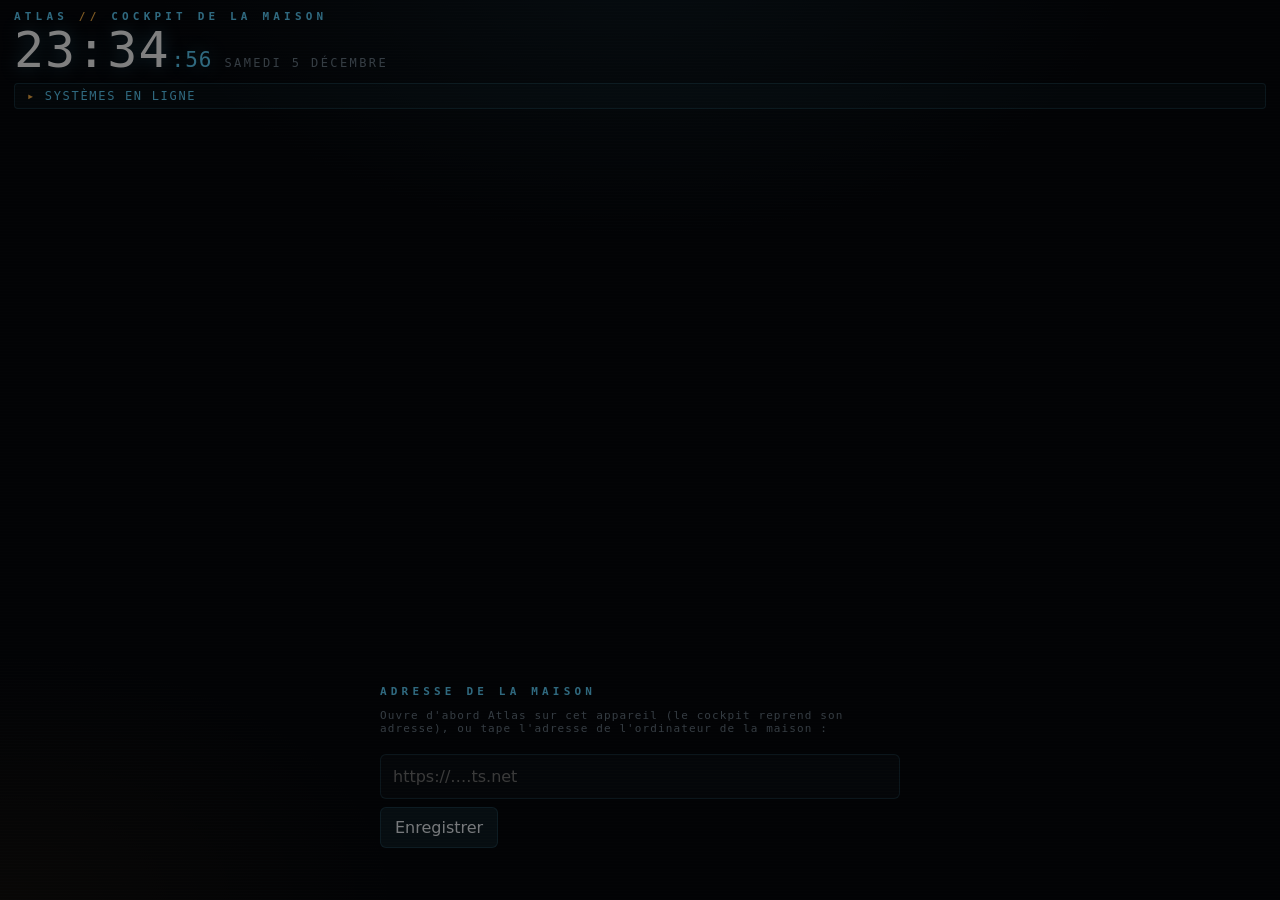
==== commit 00b6866f: "v162 : la vie — le tableau de bord de la forme (sommeil, sport, humeur, trading, imprimé), le débrie" ====
--- a/cockpit.html
+++ b/cockpit.html
@@ -434,6 +434,16 @@
   ['secretaire', 'bouclier', 'Mode concentration 1 h', 'mode concentration pendant une heure'],
   ['secretaire', 'bouclier', 'Fin de la concentration', 'fin de la concentration'],
   ['secretaire', 'note', 'Mes papiers qui expirent', 'quand expirent mes papiers ?'],
+  ['secretaire', 'courbe', 'Mon tableau de bord (forme)', 'mon tableau de bord'],
+  ['secretaire', 'courbe', 'Imprimer ma forme du mois', 'imprime ma forme du mois'],
+  ['trading', 'courbe', 'Mon miroir de trading', 'mon miroir de trading'],
+  ['trading', 'note', 'Débrief de la session', 'débrief de ma session de trading'],
+  ['famille', 'calendrier', 'Mon calendrier de garde', 'on règle mon calendrier de garde'],
+  ['famille', 'calendrier', 'Il est avec moi ce week-end ?', 'il est avec moi ce week-end ?'],
+  ['secretaire', 'coeur', 'Mon carnet de santé', 'mon carnet de santé'],
+  ['secretaire', 'coeur', 'Remplir le carnet de santé', 'on remplit le carnet de santé'],
+  ['secretaire', 'coeur', 'Ranger une ordonnance (photo)', "range l'ordonnance"],
+  ['secretaire', 'ampoule', 'Ma leçon du jour', 'ma leçon du jour'],
   ['cuisine', 'note', 'Une recette…', 'une recette de', { saisie: 'Laquelle ?', ex: 'saumon et patates douces pour 2' }],
   ['cuisine', 'ampoule', 'Nouvelles recettes', 'renouvelle les recettes'],
   ['cuisine', 'calendrier', "J'ai commandé le drive…", "j'ai commandé le drive pour", { saisie: 'Le retrait : quel jour, quelle heure ?', ex: 'samedi 10 heures' }],
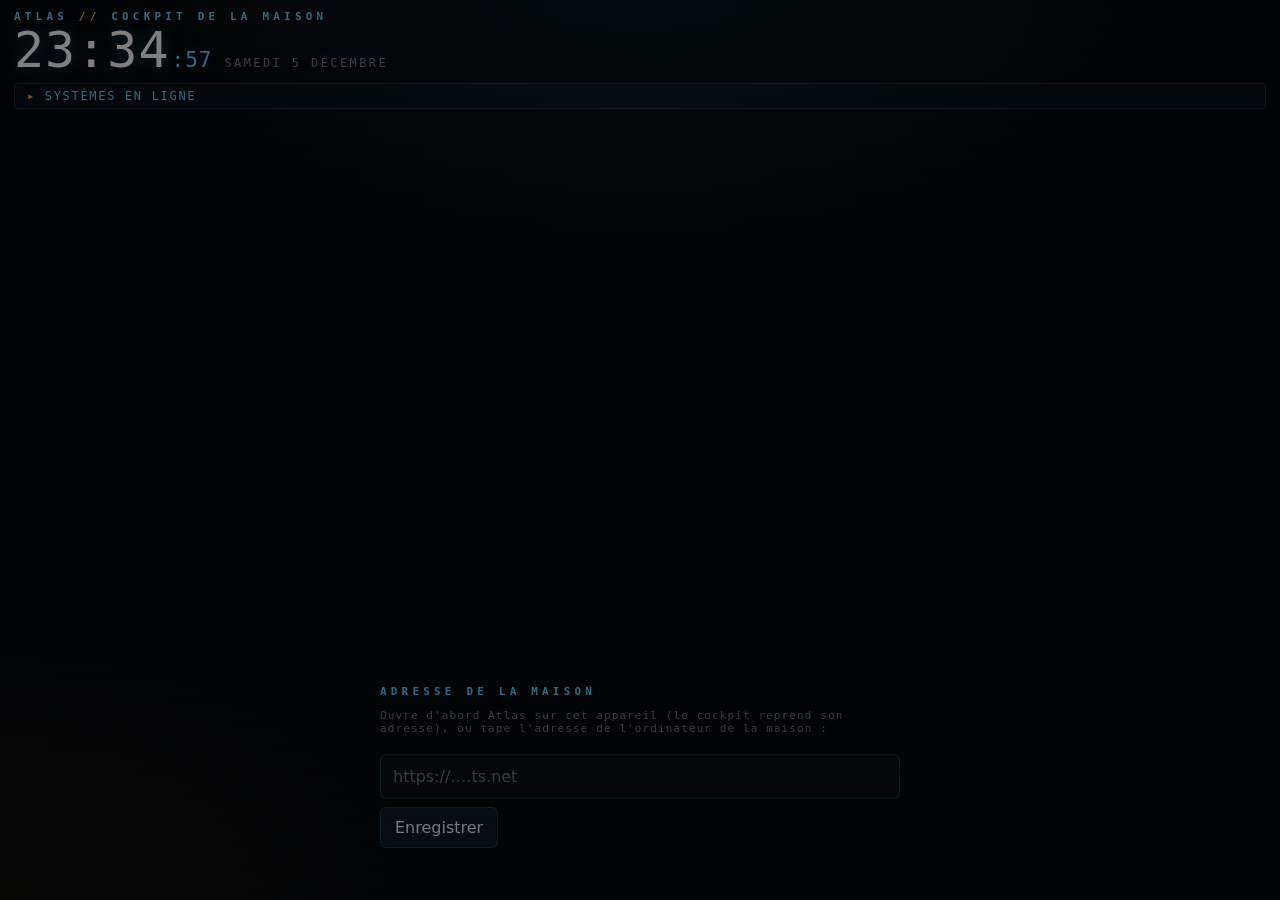
==== commit 923f736b: "v167 : « vide la liste de courses » comprise comme on la dit (vider, supprime, efface tout, « la lis" ====
--- a/cockpit.html
+++ b/cockpit.html
@@ -411,6 +411,7 @@
   ['famille', 'coeur', 'Ma famille', 'ma famille'],
   ['cuisine', 'bowl', "Ouvrir l'appli Cuisine", 'ouvre la cuisine'],
   ['cuisine', 'trophee', 'Menus, courses et drive', 'prépare les menus et les courses de la semaine'],
+  ['cuisine', 'note', 'Vider la liste de courses', 'vide la liste de courses'],
   ['secretaire', 'trophee', 'On prépare la semaine (+ Gazette)', 'on prépare la semaine'],
   ['secretaire', 'note', 'Ranger un papier (photo)', 'range ce papier'],
   ['secretaire', 'note', 'Ce que je dois payer', "qu'est-ce que je dois payer ce mois-ci ?"],
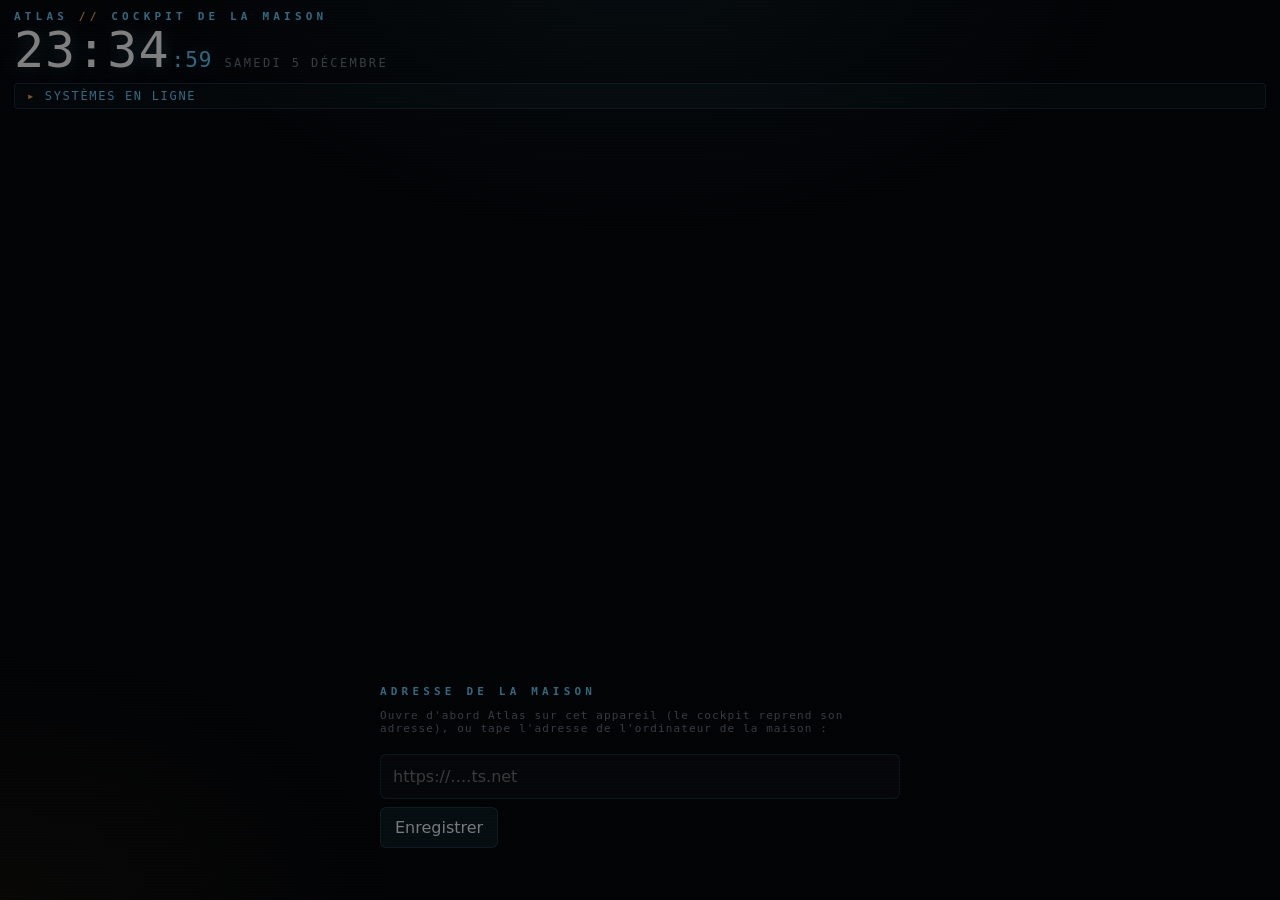
==== commit ee36902c: "v232 : le cockpit de la maison sur le PC (bouton et voix), la vidéo de la nuit dans le dossier Vidéo" ====
--- a/cockpit.html
+++ b/cockpit.html
@@ -234,7 +234,7 @@
 <div id="boot"><div id="boot-l"></div></div>
 <header>
   <div>
-    <div class="marque" id="marque">ATLAS <b>//</b> COCKPIT DE LA MAISON</div>
+    <div class="marque" id="marque">ATLAS <b>//</b> COCKPIT DE LA MAISON</div><button id="bascule" hidden style="margin-left:10px;padding:5px 12px;border-radius:999px;border:1px solid #1e6a8a;background:rgba(14,116,144,.25);color:#e0f2fe;font:600 12px system-ui;letter-spacing:.08em;cursor:pointer"></button>
     <div class="horloge"><div class="heure" id="heure">--:--</div><div class="date" id="date"></div></div>
   </div>
   <div class="bandeau"><span id="bandeau">SYSTÈMES EN LIGNE</span></div>
@@ -347,6 +347,18 @@
   bowl: '<path d="M3 11h18a9 9 0 0 1-18 0z"/><path d="M8 7c0-1.5 1-2 1-3M12 7c0-1.5 1-2 1-3M16 7c0-1.5 1-2 1-3"/>',
 };
 const POSTE = new URLSearchParams(location.search).get('poste') === 'travail' ? 'travail' : 'maison'; // l'ordinateur : le poste de travail
+// sur l'ordinateur : un bouton pour passer du poste de travail au cockpit de la maison (celui de la tablette), et retour ; le choix est retenu
+if (new URLSearchParams(location.search).get('pc') === '1') setTimeout(() => {
+  const b = document.getElementById('bascule'); if (!b) return;
+  b.hidden = false; b.textContent = POSTE === 'travail' ? '⌂ LA MAISON' : '▣ LE TRAVAIL';
+  b.title = POSTE === 'travail' ? 'Gérer la maison, comme sur la tablette' : 'Revenir au poste de travail';
+  b.addEventListener('click', () => {
+    const vers = POSTE === 'travail' ? 'maison' : 'travail';
+    try { localStorage.setItem('cockpit-poste', vers); } catch (e) { /* rien */ }
+    const q = new URLSearchParams(location.search); if (vers === 'travail') q.set('poste', 'travail'); else q.delete('poste');
+    location.search = q.toString();
+  });
+}, 0);
 // un toucher dans le cockpit : il est ici (Atlas le suit d'un appareil à l'autre)
 document.addEventListener('pointerdown', () => { try { if (window.parent !== window && window.parent.CONSTELLATION) window.parent.CONSTELLATION.actif(); } catch (e) { /* rien */ } }, { passive: true, capture: true });
 const ic = k => `<svg class="ic" viewBox="0 0 24 24">${IC[k]}</svg>`;
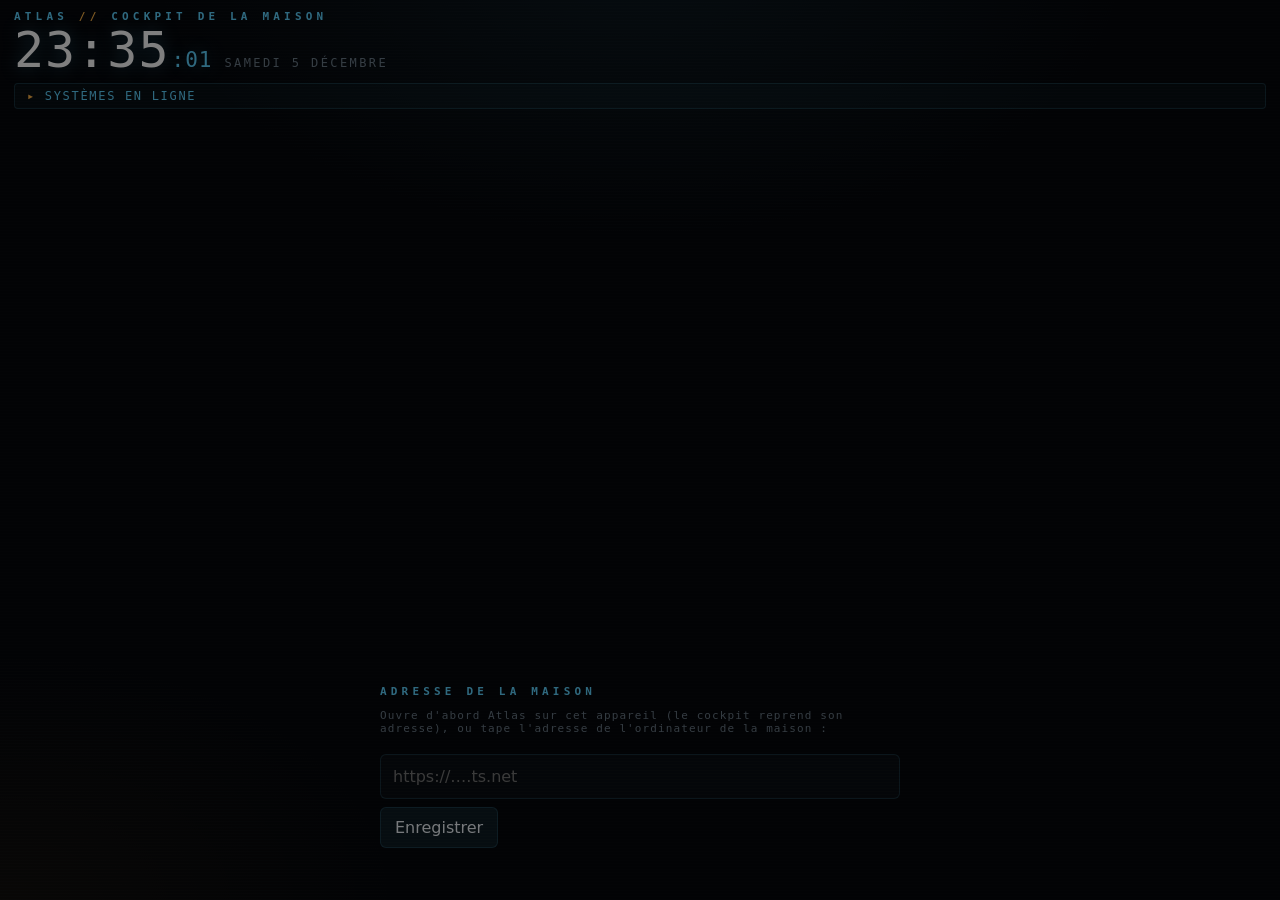
==== commit e1c36043: "v234 : la boîte noire montre la date des trades passés et leur source (TSX / FTMO / dicté) Co-Author" ====
--- a/cockpit.html
+++ b/cockpit.html
@@ -675,7 +675,7 @@
     <div class="muted" style="margin-top:8px">SEMAINE : ${e.semaine > 0 ? '+' : ''}${nf(e.semaine || 0, 0)} $ · ${e.semaine_jours || 0} SÉANCE(S) NOTÉE(S)</div>`;
   const t = (e.trades || []).slice(-10).reverse();
   $('#bn-res').textContent = t.length ? `${t.length} TRADES · 7 J` : '';
-  $('#noire').innerHTML = t.length ? `<table class="trades"><tr><th>HEURE</th><th>INSTR.</th><th>SENS</th><th>ENTRÉE</th><th>SORTIE</th><th>RÉSULTAT</th></tr>${t.map(x => `<tr class="${x.fin == null ? 'ouvert' : ''}"><td>${hh(new Date(x.at * 1000))}</td><td>${esc(x.instr || '')}</td><td>${x.sens === 'long' ? 'LONG' : 'SHORT'}</td><td>${x.prix ?? ''}</td><td>${x.fin == null ? 'EN COURS' : x.sortie ?? '—'}</td><td class="${x.pnl > 0 ? 'haut' : x.pnl < 0 ? 'bas' : ''}">${x.pnl == null ? '' : `${x.pnl > 0 ? '+' : ''}${nf(x.pnl, 0)} $`}</td></tr>`).join('')}</table>` : '<div class="muted">AUCUN TRADE DICTÉ CETTE SEMAINE. DIS « ENTRÉE LONG M6E À 1,1650, STOP 20 TICKS ».</div>';
+  $('#noire').innerHTML = t.length ? `<table class="trades"><tr><th>HEURE</th><th>INSTR.</th><th>SENS</th><th>ENTRÉE</th><th>SORTIE</th><th>RÉSULTAT</th></tr>${t.map(x => `<tr class="${x.fin == null ? 'ouvert' : ''}"><td>${new Date(x.at * 1000).toDateString() === new Date().toDateString() ? hh(new Date(x.at * 1000)) : `${String(new Date(x.at * 1000).getDate()).padStart(2, '0')}/${String(new Date(x.at * 1000).getMonth() + 1).padStart(2, '0')} ${hh(new Date(x.at * 1000))}`}</td><td>${esc(x.instr || '')} <small style="opacity:.6;font-size:9px;letter-spacing:.1em">${x.source === 'topstepx' ? 'TSX' : String(x.id || '').startsWith('ftmo-') ? 'FTMO' : 'DICTÉ'}</small></td><td>${x.sens === 'long' ? 'LONG' : 'SHORT'}</td><td>${x.prix ?? ''}</td><td>${x.fin == null ? 'EN COURS' : x.sortie ?? '—'}</td><td class="${x.pnl > 0 ? 'haut' : x.pnl < 0 ? 'bas' : ''}">${x.pnl == null ? '' : `${x.pnl > 0 ? '+' : ''}${nf(x.pnl, 0)} $`}</td></tr>`).join('')}</table>` : '<div class="muted">AUCUN TRADE DICTÉ CETTE SEMAINE. DIS « ENTRÉE LONG M6E À 1,1650, STOP 20 TICKS ».</div>';
 }
 
 /* ---------- le plan : les pièces s'allument comme les vraies lampes, les caméras autour, le radar qui balaie ---------- */
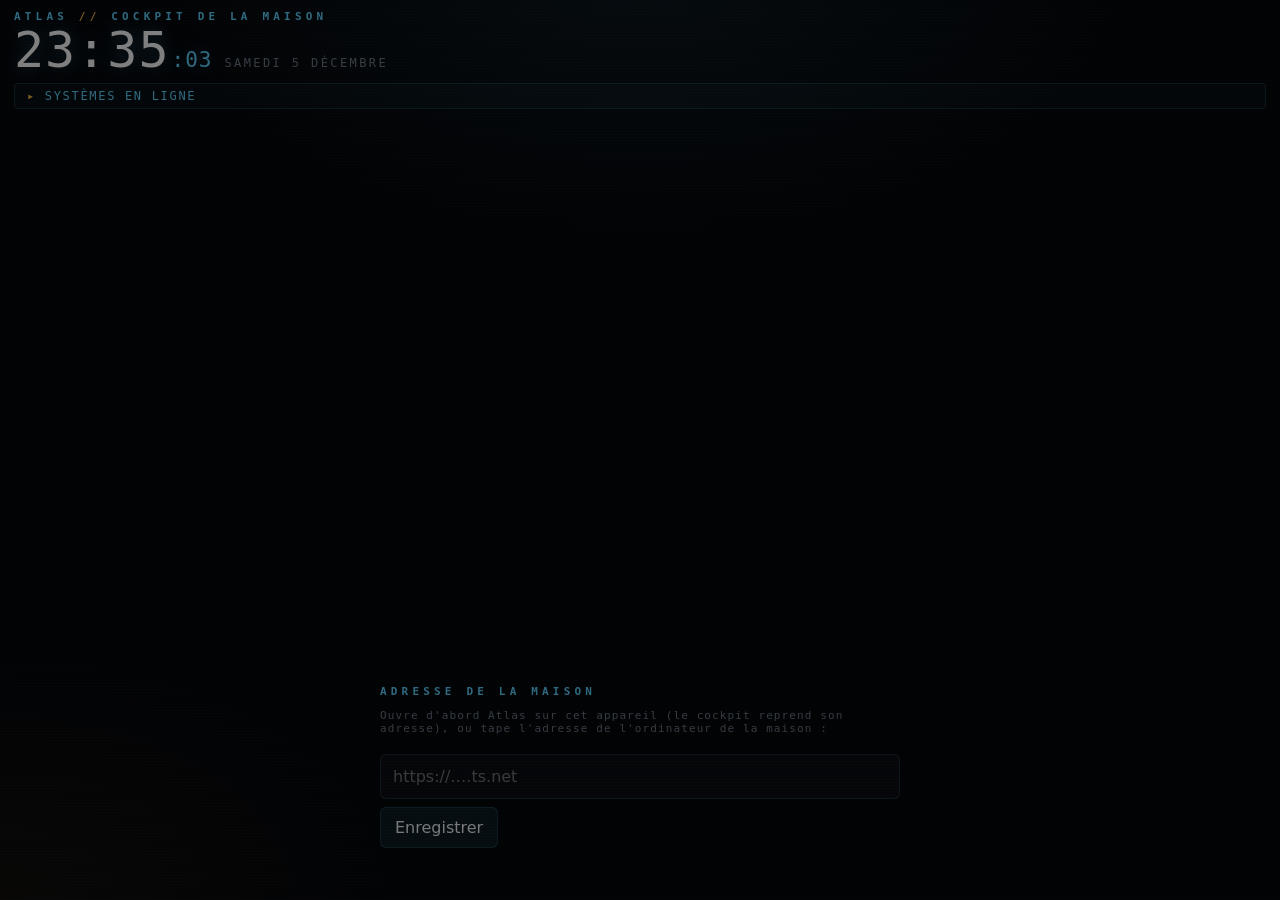
==== commit e52805ad: "v262 : le bouton « mode radar » (Atlas et cockpit), qui s'allume en rouge après une nouvelle critiqu" ====
--- a/cockpit.html
+++ b/cockpit.html
@@ -874,7 +874,9 @@
     + `<span class="puce"><span class="led ${shOk ? 'ok' : ''}"></span>SHADOW <b>${shOk ? (sh[1].enfantVu ? 'AVEC LUI' : 'EN LIGNE') : 'EN VEILLE'}</b></span>`
     + `<span class="puce"><span class="led ${pb == null ? '' : pb ? 'al' : 'ok'}"></span>SYSTÈMES <b>${pb == null ? '…' : pb ? 'À VÉRIFIER' : 'NOMINAUX'}</b></span>`
     + (ATLAS ? '<button class="puce cmd" id="btn-c" title="Toutes les commandes">' + ic('grille') + 'COMMANDES</button>' : '')
+    + '<button class="puce cmd" id="btn-radar-c" title="Mode radar : les dépêches de tes marchés en direct">RADAR</button>'
     + (REGLAGES ? '<button class="puce reglages" id="btn-r" title="Réglages" aria-label="Réglages">' + ic('reglages') + '</button>' : '');
+  const bz = $('#btn-radar-c'); if (bz) bz.onclick = () => { try { window.open(`${location.pathname.startsWith('/salle/') ? '/salle/' : ''}radar.html${ROOT && !location.pathname.startsWith('/salle/') ? '#maison=' + encodeURIComponent(ROOT) : ''}`, 'radar'); } catch (e) { /* bloqué */ } };
   const br = $('#btn-r'); if (br) br.onclick = () => { try { REGLAGES(); } catch (e) { /* rien */ } };
   const bc = $('#btn-c'); if (bc) bc.onclick = panneau;
 }
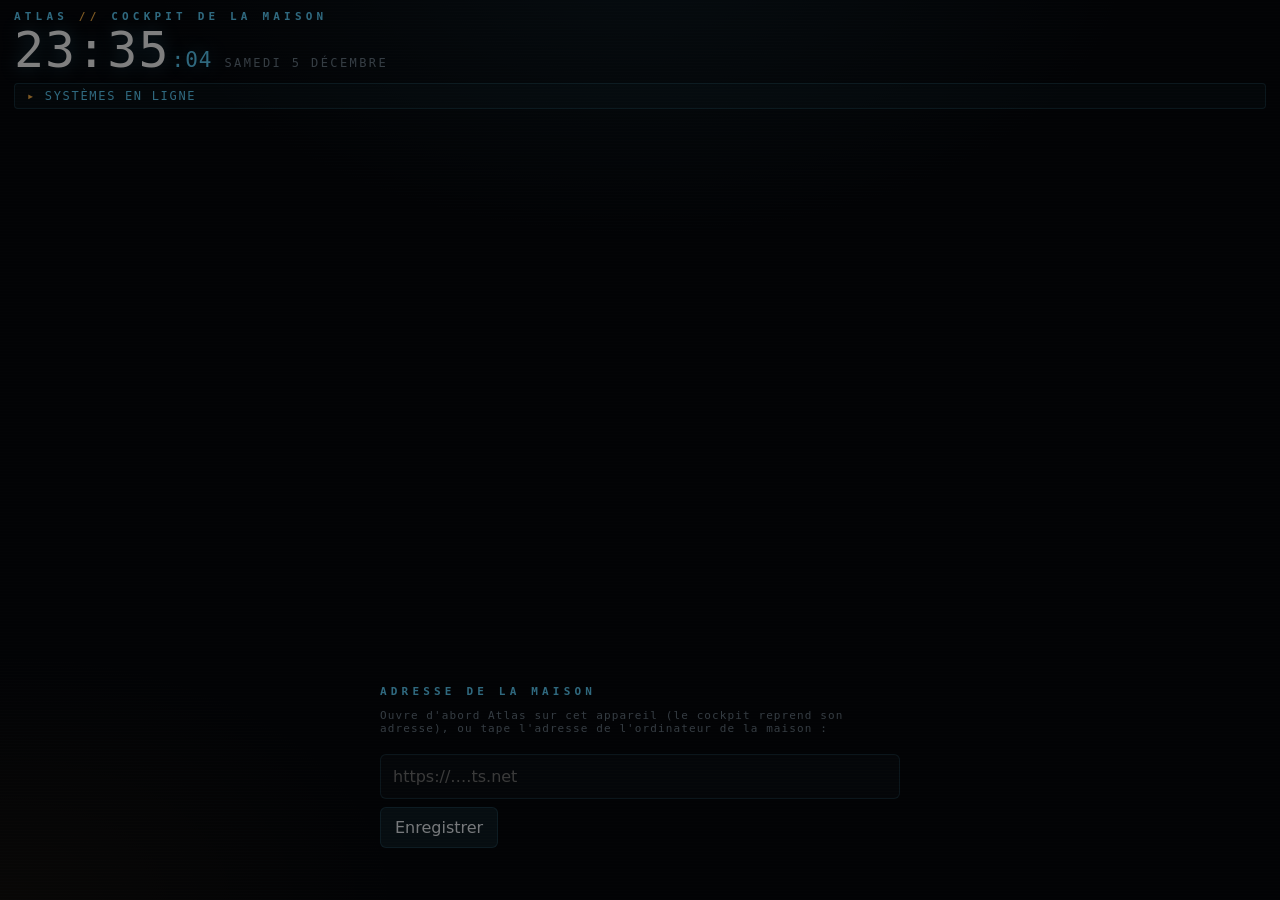
==== commit 6c2e3e58: "Cockpit, poste de travail : bouton « Salle de marché » (installe ma salle : les 4 écrans à leur plac" ====
--- a/cockpit.html
+++ b/cockpit.html
@@ -338,6 +338,7 @@
   lecture: '<path d="M7 4.5v15l12-7.5z"/>',
   micro: '<rect x="9" y="3" width="6" height="11" rx="3"/><path d="M5.5 11a6.5 6.5 0 0 0 13 0M12 17.5V21"/>',
   ordi: '<rect x="3" y="4" width="18" height="12" rx="1.5"/><path d="M8.5 20h7M12 16v4"/>',
+  salle: '<rect x="2.5" y="4" width="8.5" height="6.5" rx="1"/><rect x="13" y="4" width="8.5" height="6.5" rx="1"/><rect x="2.5" y="13.5" width="8.5" height="6.5" rx="1"/><rect x="13" y="13.5" width="8.5" height="6.5" rx="1"/>',
   verrou: '<rect x="5" y="10.5" width="14" height="10" rx="2"/><path d="M8 10.5V7.5a4 4 0 0 1 8 0v3"/>',
   cerveau: '<path d="M9 4.5A3 3 0 0 0 6 7.5a3 3 0 0 0-1.5 5.3A3.2 3.2 0 0 0 7.5 18a2.6 2.6 0 0 0 4.5 1.5V5.8A2.6 2.6 0 0 0 9 4.5z"/><path d="M15 4.5a3 3 0 0 1 3 3 3 3 0 0 1 1.5 5.3 3.2 3.2 0 0 1-3 5.2 2.6 2.6 0 0 1-4.5 1.5"/>',
   camera: '<path d="M3 7.5h3.5L8.5 5h7l2 2.5H21V19H3z"/><circle cx="12" cy="13" r="3.5"/>',
@@ -375,7 +376,7 @@
 }
 const SCENES = [['lune', 'Bonne nuit', 'je vais me coucher'], ['soleil', 'Réveil', 'je viens de me réveiller'], ['film', 'Cinéma', 'mode cinéma'], ['musique', 'Soirée', 'mode soirée'],
   ['bouclier', 'Scan sécurité', 'scan de sécurité'], ['radar', 'Rapport de nuit', 'rapport de nuit'], ['manette', 'Jeu télévisé', 'lance le jeu télévisé'], ['robot', 'Duo Shadow', 'discute avec Shadow']];
-const SCENES_TRAVAIL = [['courbe', 'Mode trading', 'mode trading'], ['stop', 'Fin de session', 'fin de session'], ['oeil', 'Œil de faucon', 'regarde mon graphique'], ['boite', 'Boîte noire', 'bilan de la boîte noire'],
+const SCENES_TRAVAIL = [['courbe', 'Mode trading', 'mode trading'], ['salle', 'Salle de marché', 'installe ma salle'], ['stop', 'Fin de session', 'fin de session'], ['oeil', 'Œil de faucon', 'regarde mon graphique'], ['boite', 'Boîte noire', 'bilan de la boîte noire'],
   ['trophee', 'Résultats semaine', 'mes résultats de la semaine'], ['calendrier', 'Annonces du jour', 'annonces du jour'], ['mail', 'Mails importants', 'mes mails importants']];
 /* ---------- le panneau de commandes : un bouton pour chaque chose qu'Atlas sait faire, rangé par thème ----------
    Chaque bouton passe par Atlas, comme si on le lui disait (la phrase est écrite dessous : elle apprend aussi la voix).
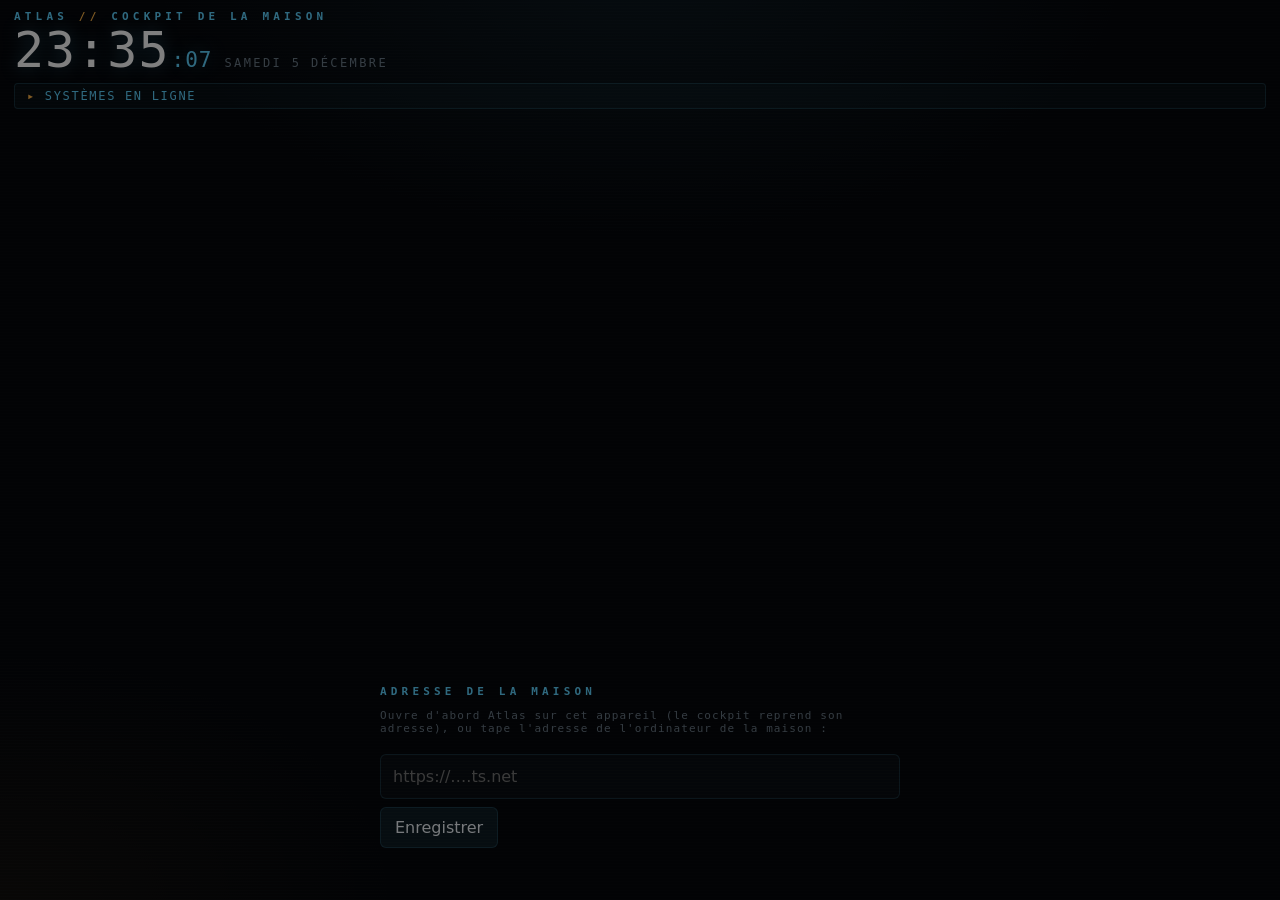
==== commit 59f0c0e6: "v279 : le bouton « Je dors dehors » dans le cockpit, à côté de « Je pars » (et dans toutes les comma" ====
--- a/cockpit.html
+++ b/cockpit.html
@@ -397,6 +397,7 @@
   ['maison', 'ampoule', 'Les lumières qui parlent', 'montre-moi les lumières qui parlent'],
   ['surete', 'porte', 'Je pars', 'je pars'],
   ['surete', 'maison', 'Je suis rentré', 'je suis rentré'],
+  ['surete', 'lune', 'Je dors dehors', 'je ne dors pas à la maison ce soir'],
   ['surete', 'bouclier', 'Scan de sécurité', 'scan de sécurité'],
   ['surete', 'journal', 'Rapport de sécurité', 'rapport de sécurité'],
   ['surete', 'radar', 'Rapport de nuit', 'rapport de nuit'],
@@ -631,7 +632,7 @@
       <section class="carte grand z-log"><h2><div><i>07</i>JOURNAL</div><span id="al-res"></span></h2><div class="defile log" id="alertes"></div></section>
       <div class="reserve"></div>
     </div>`;
-  sc = [['power', 'Tout éteindre', null, toutEteindre], [absent ? 'maison' : 'porte', absent ? 'Je suis rentré' : 'Je pars', null, basculeAbsent]]
+  sc = [['power', 'Tout éteindre', null, toutEteindre], [absent ? 'maison' : 'porte', absent ? 'Je suis rentré' : 'Je pars', null, basculeAbsent], ['lune', 'Je dors dehors', null, nuitDehors]]
     .concat(ATLAS ? SCENES : []).concat([['alerte', 'Danger', null, danger, 'danger']]).concat(ATLAS ? [['grille', 'Toutes les commandes', null, panneau, 'tout']] : []);
   $('#scenes').innerHTML = sc.map(([i, t, , , cls], k) => `<button class="scene ${cls || ''}" data-k="${k}">${ic(i)}<span>${esc(t)}</span></button>`).join('');
   document.querySelectorAll('.scene').forEach(b => b.onclick = () => { const x = sc[+b.dataset.k]; if (x[3]) x[3](b); else dis(x[2], b); });
@@ -783,6 +784,8 @@
   majEtat();
   if (avant !== absent && sc[1] && POSTE !== 'travail') { sc[1][0] = absent ? 'maison' : 'porte'; sc[1][1] = absent ? 'Je suis rentré' : 'Je pars'; const b = document.querySelector('.scene[data-k="1"]'); if (b) b.innerHTML = `${ic(sc[1][0])}<span>${sc[1][1]}</span>`; }
 }
+// « je ne dors pas à la maison ce soir » : la maison en garde, pas de réveil, tout sur le téléphone (Atlas fait la ronde de départ)
+async function nuitDehors(b) { if (ATLAS) { dis('je ne dors pas à la maison ce soir', b); setTimeout(chargeSentinelle, 6000); return; } try { await appel('/maison/nuit', { dehors: true, source: 'cockpit', eteins: true }); } catch (e) { /* rien */ } setTimeout(chargeSentinelle, 800); }
 async function basculeAbsent(b) { if (ATLAS) { dis(absent ? 'je suis rentré' : 'je pars', b); setTimeout(chargeSentinelle, 4000); return; } try { await appel('/maison/sentinelle', { absent: !absent }); } catch (e) { /* rien */ } setTimeout(chargeSentinelle, 500); }
 
 /* ---------- les caméras ---------- */
